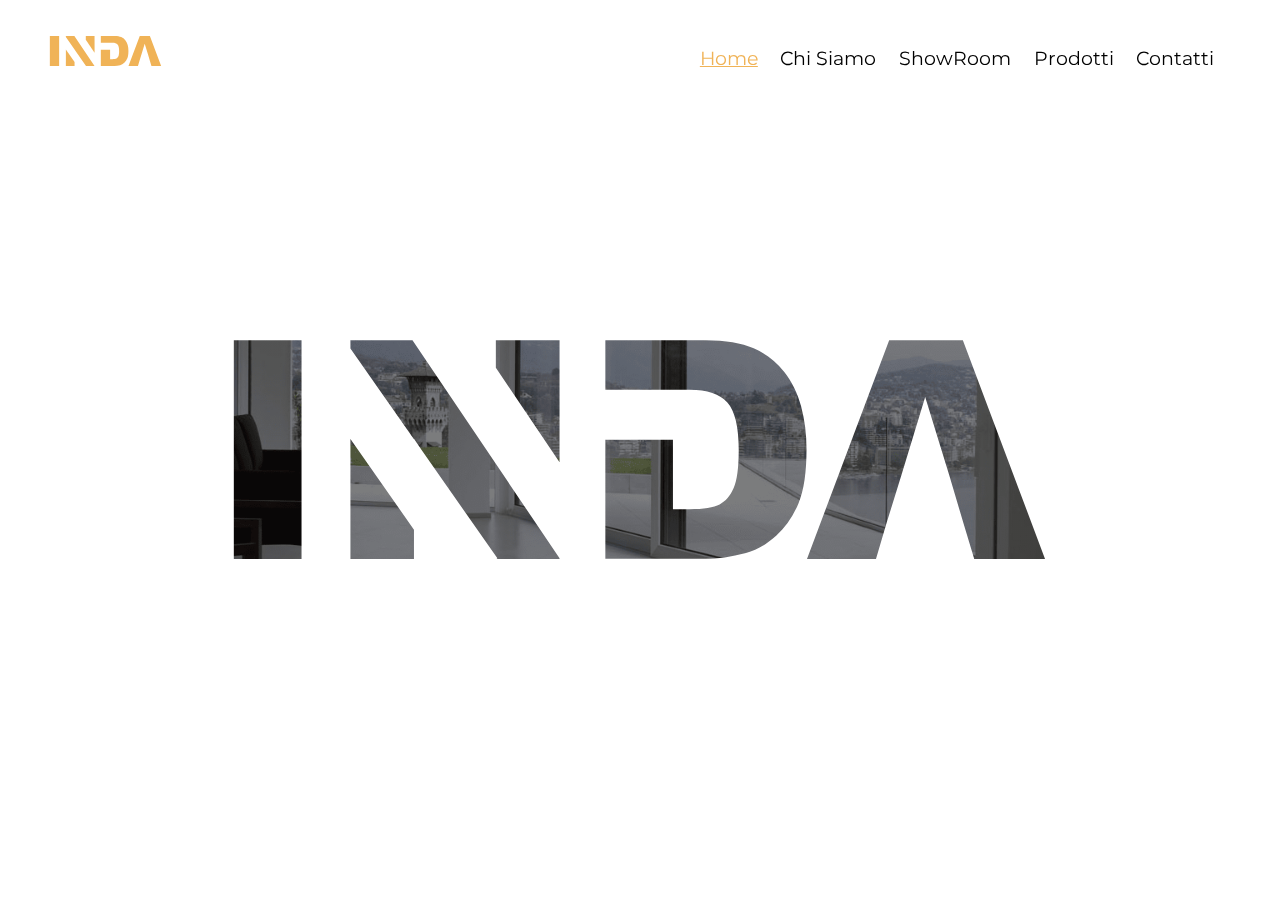
==== index.html @ a7b1abe1 "Start refactoring" ====
<!DOCTYPE html>
<html lang="en">
<head>
    <meta charset="UTF-8">
    <meta http-equiv="X-UA-Compatible" content="IE=edge" />
    <meta name="viewport" content="width=device-width, initial-scale=1.0" />

    <meta name="format-detection" content="telephone=no">

    <link rel="stylesheet" href="CSS/home_styles.css"/>
    <link rel="stylesheet" href="CSS/navbar_style.css" />
    <link rel="stylesheet" href="CSS/footer_style.css" />
    <link rel="stylesheet" href="CSS/animation.css" />

    <link rel="icon" href="./Immagini/logo.svg">
    <link rel="stylesheet" type="text/css" href="//fonts.googleapis.com/css?family=Kristi" />
    <link href='https://fonts.googleapis.com/css?family=Alfa Slab One' rel='stylesheet'>
    <link href='https://fonts.googleapis.com/css?family=Montserrat' rel='stylesheet'>
    <title>Home</title>
</head>
<body>

    <header>
        <nav class="container_navbar">
            <a href="index.html" class="logo_navbar">
                <img class="logo" src="./Immagini/logo.svg" alt="Logo Inda" style="width: 100%; height: 100%">
            </a>


            <div class="hamburger">
                <span class="line"></span>
                <span class="line"></span>
                <span class="line"></span>
            </div>

            <div class="nav_links">
                <a class="link_navbar" href="index.html" style="color: #F0B357; text-decoration: underline">Home</a>
                <a class="link_navbar" href="chisiamo.html">Chi Siamo</a>
                <a class="link_navbar" href="">ShowRoom</a>
                <a class="link_navbar" href="prodotti.html">Prodotti</a>
                <a class="link_navbar" href="contatti.html">Contatti</a>
            </div>
        </nav>
    </header>

    <div  class="main_img" style="position: static; z-index: 30;">

        <div class="copertina_main_img" style="
             display: block;
             width: 100%;
             height: 100%;
             scale: 1;
             object-fit: cover;
             position: absolute;
             top:0;
             left: 0;
             z-index: 20;
            background:url(Immagini/Home/ImmagineDiCopertina.svg) no-repeat center center;
            background-size: cover">

        </div>

        <div class="over-text" style="z-index: 19">
                <span class="logo_grande">
                    <img src="./Immagini/logo.svg" alt="Logo Inda" style="width: 100%; height: 100%;">
                </span>
            <span class="frase_space">
                    <p class="frase">
                        Infissi su misura, qualità che si insinua in ogni dettaglio della tua vita quotidiana
                    </p>
                </span>
        </div>
    </div>

    <main style="display: none">
        <div  class="sezione_bussines_block">
            <div class="bussines_block" style="background-color: #770404;">
                    <span class="icon_bussines_space">
                        <img src="./Immagini/Home/IconaFinestra.svg" alt="Finesta" style="width:100%; height: 100%">
                    </span>

                <span  class="bussines_description_space">
                        <p class="descrizioneBussiness">
                           Immergiti nell'arte dell'eleganza e dell'eccellenza con la nostra straordinaria collezione di infissi. Ogni dettaglio è un capolavoro di design, dove la forma incontra la funzione in un equilibrio perfetto.
                        </p>
                    </span>
            </div>
            <div class="bussines_block" style="background-color: #191A1A;">
                    <span class="icon_bussines_space">
                        <img src="./Immagini/Home/IconaPorta.svg" alt="Porta" style="object-fit:cover;">
                    </span>
                <span class="bussines_description_space">
                        <p class="descrizioneBussiness">
                           Esplora il culmine dell'eleganza e dell'eccellenza attraverso la nostra superba collezione di porte. Ogni elemento è una sinfonia di design, in cui estetica e funzionalità convergono in una fusione armoniosa.
                        </p>
                    </span>
            </div>
        </div>

        <div  class="section" id="chiSiamo">
            <div class="descrizione_sezione">

                <h1 class="header_style">CHI SIAMO</h1>
                <p class="body_style">Entra con fiducia nel nostro universo, dove la nostra storia è intessuta di anni di esperienza e di un impegno incessante per l'eccellenza.
                    Oltre ad essere fornitori di infissi, siamo artigiani appassionati che plasmano il tuo spazio abitativo con cura e maestria.
                    Naviga attraverso la sezione 'Chi Siamo' per scoprire il nostro patrimonio, i valori che ci guidano e la forza trainante dietro ogni prodotto_script che produciamo.
                    La tua casa merita il meglio, e noi siamo qui per offrirtelo. Benvenuto nel cuore di Inda.</p>
                <div class="list_parole_chiavi">
                    <p class="parola_chiave">Infissi</p>
                    <span class="circle"></span>
                    <p class="parola_chiave">Porte</p>
                    <span class="circle"></span>
                    <p class="parola_chiave">Serramenti</p>
                </div>
                <button class="btn_chisiamo" onclick="location.href = 'chisiamo.html'" ontouchstart="location.href = 'chisiamo.html'">LA NOSTRA STORIA</button>

            </div>
            <div class="immagine_sezione">
                <div class="img_bg"></div>
                <div class="img_container">
                    <img src="./Immagini/Home/ImgChiSiamo.jpg" alt="ChiSiamo_Img" style="width: 100%; height: 100%; box-shadow: 5px 5px 10px black;">
                </div>
            </div>
        </div>

        <div  class="section" id="showroom">
            <div class="immagine_sezione" onload="setSizeContainerShowRoom();">
                <img src="./Immagini/Home/ImgShowRoom.jpg" alt="Immagine ShowRoom" style="width: 100%; height: 100%">
            </div>
            <div class="descrizione_sezione">
                <h1 class="header_style">IL NOSTRO<br>SHOW ROOM</h1>
                <p  class="body_style">Benvenuto nell'epicentro del nostro mondo di eleganza e innovazione: il nostro esclusivo Showroom.
                    Immagina un luogo dove il design prende vita e dove ogni finestra e porta diventano un'opera d'arte funzionale.
                    Nel nostro Showroom, ti invitiamo a esplorare un panorama avvincente di stili,
                    materiali e dettagli impeccabili che trasformano le abitazioni in spazi straordinari.
                    Il nostro spazio espositivo è concepito per ispirare le tue scelte, offrendoti la possibilità di toccare con mano la qualità dei materiali e di visualizzare
                    l'impatto visivo dei nostri infissi in ambienti reali. Entra nel nostro mondo e lasciati guidare dalla passione per l'eccellenza
                    che caratterizza ogni dettaglio dei nostri prodotti.
                </p>
                <button class="btn_showroom" onclick="location.href = 'showroom.html'" ontouchstart="location.href = 'showroom.html'">ESPLORA IL NOSTRO SHOWROOM</button>
            </div>
        </div>

        <div  class="section" id="prodotti">
            <div class="descrizione_sezione">

                <h1 class="header_style">I NOSTRI PRODOTTI</h1>
                <p class="body_style">Esplora la nostra esclusiva gamma di Prodotti, progettati per trasformare la tua casa in uno spazio elegante, sicuro e confortevole.
                    Dalla finestra alla porta, ogni nostro prodotto_script è realizzato con cura artigianale e materiali di alta qualità, garantendo durata,
                    efficienza energetica e stile senza compromessi.
                    Scopri la collezione completa dei nostri Prodotti e porta il comfort e lo stile nella tua casa oggi.</p>
                <button class="btn_prodotti" onclick="location.href = 'prodotti.html'" ontouchstart="location.href = 'prodotti.html'">SCOPRI I NOSTRI PRODOTTI</button>

            </div>
            <div class="immagine_sezione">
                <div class="img_bg1"></div>
                <div class="img_bg2"></div>
                <div class="img_container">
                    <img src="./Immagini/Home/ImgProdotti.jpg" alt="Prodotti_Img" style="width: 100%; height: 100%; box-shadow: 5px 5px 10px black;">
                </div>
            </div>
        </div>

    <footer>
        <div class="info_container">
            <h1 class="footer-header">Dove Siamo</h1>
            <p class="footer-body">Show Room - Via Teilliti 45, 80050, Sant'Antonio Abate (NA)</p>
            <p class="footer-body">Sede Operativa - Via Teilliti 45, 80050, Sant'Antonio Abate (NA)</p>
            <div class="space"></div>
            <h1 class="footer-header">Recapiti</h1>
            <p class="footer-body">+39 3394487294</p>
            <p class="footer-body">indainfissi@gmail.com</p>
        </div>

        <div class="end_container">
            <div class="social_container">
                <div class="social">
                    <img src="Immagini/SVG/facebook.svg" alt="facebook_logo" style="width: 100%; height: 100%;">
                </div>
                <div class="social">
                    <img src="Immagini/SVG/instagram.svg" alt="instagram_logo" style="width: 100%; height: 100%;">
                </div>
                <div class="social">
                    <img src="Immagini/SVG/linkedin.svg" alt="linkedin_logo" style="width: 100%; height: 100%;">
                </div>
            </div>

            <div class="end_footer_container">
                <h1  style="font-family: Kristi;">Inda <span>spa</span></h1>
                <p>P.Iva 02607220908</p>
                <p>Privacy e Cookies Policy</p>
                <p>Design Angelo Afeltra</p>
            </div>
        </div>



    </footer>
    </main>

</body>
<script src="./Script/navbar_effect.js"></script>
<script src="./Script/home_script.js"></script>
<script src="./Script/Animation/home_animation_script.js"></script>
</html>
---- CSS/home_styles.css ----
* {
    box-sizing: border-box;
    margin: 0;
    padding: 0;

    -webkit-appearance: none !important;
    -moz-appearance: none !important;
    appearance: none !important;
}

body, html {
    font-family: sans-serif;
    background-color: #EDEAEA;
    height: 100%;
    max-width: 100%;
    margin: 0;
    overscroll-behavior-y: none;
    overscroll-behavior-x: none;
}




/* || Main Image Element Style */

    .main_img{
        display: flex;
        align-items: center;
        justify-content: center;
        width: 100%;
        max-width: 100%;
        height: 100%;
        background: linear-gradient(rgba(0, 0, 0, 0.5), rgba(0, 0, 0, 0.5)), url("../Immagini/Home/MainImg.png") no-repeat center center;
        background-size: cover;
        overflow: hidden;
    }


    .over-text{
        display: flex;
        flex-direction: column;
        gap: 10px;
        margin: 100px auto 0 auto;
        width: 70%;
        height: 40%;
        opacity: 0;
        transition: opacity 1s ease;
    }

    .logo_grande{
        width: 65%;
        height: 30%;
    }

    .frase_space{
        width: 100%;
        height: 50%;
        margin-top: 10px;
        border-top: solid #F0B357;
        border-width: 3px;
    }

    .over-text span{
        margin: 0 auto 0 auto;
    }

    .frase{
        font-family: Kristi;
        font-size: 26px;
        text-align: center;
        color: #F0B357;
    }

    @media (min-width: 600px) {
        .frase_space{
            width: 90%;
        }

        .frase{
            font-size: 35px;
        }
    }

    @media (min-width: 1024px) {

        .main_img{
            background: linear-gradient(rgba(0, 0, 0, 0.5), rgba(0, 0, 0, 0.5)), url("../Immagini/Home/MainImg.png") no-repeat center center fixed;
            background-size: cover;
        }

        .frase_space{
            width: 80%;
        }

        .frase{
            font-size: 40px;
        }
    }

/* ... */





/* || BussinessBlock Element Style */

    .sezione_bussines_block{
        display: flex;
        width: 100%;
        max-width: 100%;
        flex-wrap: wrap;
    }

    .bussines_block{
        flex-basis: 100%;
        padding: 50px 10px 50px 10px;

        display: flex;
        flex-wrap: nowrap;
        flex-direction: column;
        justify-content: center;
        align-content: center;
    }

    .descrizioneBussiness{
        font-family: Montserrat;
        font-weight: bold;
        text-align: center;
        font-size: 17px;
        color: #F0B357;
    }

    .icon_bussines_space{
        height: 80px;
        width: 80px;
        margin: 0 auto 1.5rem auto;
        animation: fadeIn 1.5s ease;
    }

    .bussines_description_space{
        width:70%;
        margin: 0 auto 0 auto
    }

    @media (min-width: 600px){
        .sezione_bussines_block{
            flex-wrap: nowrap;
        }

        .bussines_block{
            flex-basis: 55%;
        }
    }

    @media (min-width: 1024px) {
        .bussines_block {
            padding: 80px 20px 80px 20px;
        }

        .descrizioneBussiness {
            font-size: 18px;
        }

        .icon_bussines_space {
            height: 80px;
            width: 80px;
        }
    }

    @media (min-width: 1920px){
        .bussines_block{
            padding: 110px 50px 110px 50px;
        }

        .descrizioneBussiness{
            font-size: 22px;
        }

        .icon_bussines_space{
            height: 100px;
            width: 100px;
        }

    }

/* ... */





/* ||  Section1 Element Style */

    #chiSiamo{
        display: flex;
        width: 100%;
        max-width: 100%;
        flex-wrap: wrap;
        gap: 10px;
        padding: 15% 7% 15% 7%;
        background: linear-gradient(rgba(0, 0, 0, 0.6), rgba(0, 0, 0, 0.6)), url(../Immagini/Home/Background1.jpg) no-repeat center center;
        background-size: cover;
    }

    #chiSiamo .descrizione_sezione{
        flex-basis: 100%;
        align-self: stretch;
        height: 100%;
        /*background-color: green;*/
    }

    #chiSiamo .immagine_sezione{
        display: inline-block;
        flex-basis: 100%;
        /*background-color: yellow;*/
        align-self: stretch;
        position: relative;
        height: 400px;
    }

    #chiSiamo .immagine_sezione .img_bg{
        position:absolute;
        background:rgba(119,4,4,1);
        width: 75%;
        height: 75%; top:0; left:0;
    }

    #chiSiamo .immagine_sezione .img_container{
        position:absolute;
        /*background:red;*/
        width: 93%;
        height: 95%;
        top:5%; left:7%;
    }

    #chiSiamo .descrizione_sezione .header_style{
        font-family: 'Alfa Slab One';
        font-size: 40px;
        color: white;
        font-weight: lighter;
    }

    #chiSiamo .descrizione_sezione .body_style{
        font-family: 'Montserrat';
        font-size: 18px;
        color: white;
    }

    #chiSiamo .descrizione_sezione .list_parole_chiavi{
        display: flex;
        flex-wrap: nowrap;
        gap: 5px;
        align-items: center;
        margin-top: 10px;
    }

    #chiSiamo .descrizione_sezione .list_parole_chiavi .parola_chiave{
        font-family: Montserrat;
        font-weight: bolder;
        font-size: 18px;
        color: #FBFBFB;
    }

    #chiSiamo .descrizione_sezione .list_parole_chiavi .circle{
        display: inline-block;
        width: 10px;
        height: 10px;
        background-color: #D9D9D9;
        border-radius: 5px;
    }

    #chiSiamo .descrizione_sezione .btn_chisiamo{
        display: block;
        font-family: 'Montserrat';
        font-size: 18px;
        color: white;
        font-weight: bold;
        background-color: rgba(119,4,4,1);
        padding: 10px 30px 10px 30px;
        margin: 20px auto 20px auto;
        border: none;
        cursor:pointer;
        box-shadow: 5px 5px 10px black;
    }

    #chiSiamo .descrizione_sezione .btn_chisiamo:hover{
        color: rgba(119,4,4,1);
        background-color: white;
    }


    @media (min-width: 600px){

        #chiSiamo {
            flex-wrap: nowrap;
            justify-content: center;
            align-items: center;
            gap: 10px;
            padding: 15% 7% 15% 7%;
        }

        #chiSiamo .descrizione_sezione{
            align-self: center;
            flex-basis: 50%;
        }

        #chiSiamo .immagine_sezione{
            display: inline-block;
            align-self: center;
            flex-basis: 50%;
            height: 450px;

        }

    }

    @media (min-width: 1024px){

        #chiSiamo {
            flex-wrap: nowrap;
            justify-content: center;
            gap: 10px;
            padding: 5% 10% 5% 10%;
            background: linear-gradient(rgba(0, 0, 0, 0.6), rgba(0, 0, 0, 0.6)), url(../Immagini/Home/Background1.jpg) no-repeat center center fixed;
            background-size: cover;
        }

        #chiSiamo .descrizione_sezione{
            align-self: center;
            flex-basis: 50%;
        }

        #chiSiamo .immagine_sezione{
            display: inline-block;
            align-self: center;
            flex-basis: 50%;
        }

    }

    @media (min-width: 1920px){

        #chiSiamo {
            flex-wrap: nowrap;
            justify-content: center;
            gap: 10px;
            padding: 5% 12% 5% 12%;
            background: linear-gradient(rgba(0, 0, 0, 0.6), rgba(0, 0, 0, 0.6)), url(../Immagini/Home/Background1.jpg) no-repeat center center fixed;
            background-size: cover;
        }

        #chiSiamo .descrizione_sezione{
            align-self: center;
            flex-basis: 50%;
        }

        #chiSiamo .immagine_sezione{
            display: inline-block;
            align-self: center;
            flex-basis: 50%;
        }

        #chiSiamo .descrizione_sezione .header_style{
            font-size: 50px;
        }

        #chiSiamo .descrizione_sezione .body_style{
            font-size: 24px;
        }

        #chiSiamo .descrizione_sezione .list_parole_chiavi .parola_chiave{
            font-size: 26px;
        }

        #chiSiamo .descrizione_sezione .list_parole_chiavi .circle{
            display: inline-block;
            width: 10px;
            height: 10px;
            background-color: #D9D9D9;
            border-radius: 5px;
        }

        #chiSiamo .descrizione_sezione .btn_chisiamo{
            font-size: 22px;
        }

    }

/* ... */





/* ||  Section2 Element Style */

    #showroom{
        display: flex;
        flex-wrap: wrap;
        width: 100%;
        max-width: 100%;
        gap: 0px;
        padding: 0% 0% 0% 0%;
        background: linear-gradient(rgba(0, 0, 0, 0.6), rgba(0, 0, 0, 0.6)), url(../Immagini/Home/Background2.jpg) no-repeat center center;
        background-size: cover;
        overflow: hidden;
    }

    #showroom .immagine_sezione{
        display: inline-block;
        flex-basis: 100%;
        align-self: stretch;
        height: 400px;
    }

    #showroom .descrizione_sezione{
        flex-basis: 100%;
        align-self: stretch;
        height: 100%;
        background-color: #770404;
        padding: 7% 7% 7% 7%;
    }

    #showroom .descrizione_sezione .header_style{
        font-family: 'Alfa Slab One';
        font-size: 40px;
        color: white;
        font-weight: lighter;
    }

    #showroom .descrizione_sezione .body_style{
        font-family: 'Montserrat';
        font-size: 18px;
        color: white;
    }

    #showroom .descrizione_sezione .btn_showroom{
        display: block;
        font-family: 'Montserrat';
        font-size: 14px;
        color: #770404;
        font-weight: bold;
        background-color: rgba(255,255,255,1);
        padding: 15px 8px 15px 8px;
        margin: 20px auto 20px auto;
        border: white solid 2px;
        cursor:pointer;
        box-shadow: 5px 5px 10px black;
    }

    #showroom .descrizione_sezione .btn_showroom:hover{
        color: white;
        background-color: #770404;
        border: white solid 2px;
    }

    @media (min-width: 600px){

        #showroom .descrizione_sezione{
            flex-basis: 55%;
        }

        #showroom .immagine_sezione{
            display: inline-block;
            flex-basis: 45%;
            align-self: center;

        }

        #showroom .descrizione_sezione .header_style{
            font-size: 36px;
        }

        #showroom .descrizione_sezione .body_style{
            font-size: 18px;
        }

    }

    @media (min-width: 1024px){

       #showroom{
           background: linear-gradient(rgba(0, 0, 0, 0.6), rgba(0, 0, 0, 0.6)), url(../Immagini/Home/Background1.jpg) no-repeat center center fixed;
           background-size: cover;
       }

        #showroom .descrizione_sezione{
            flex-basis: 55%;
            padding: 5% 5% 5% 5%;
        }

        #showroom .immagine_sezione{
            display: inline-block;
            flex-basis: 45%;
            align-self: center;

        }

        #showroom .descrizione_sezione .header_style{
            font-size: 40px;
        }

        #showroom .descrizione_sezione .body_style{
            font-size: 20px;
        }

    }

    @media (min-width: 1920px){

        #showroom{
            background: linear-gradient(rgba(0, 0, 0, 0.6), rgba(0, 0, 0, 0.6)), url(../Immagini/Home/Background1.jpg) no-repeat center center fixed;
            background-size: cover;
        }

        #showroom .descrizione_sezione{
            flex-basis: 55%;
            padding: 3% 5% 3% 5%;
        }

        #showroom .immagine_sezione{
            display: inline-block;
            flex-basis: 45%;
            align-self: center;

        }

        #showroom .descrizione_sezione .header_style{
            font-size: 44px;
        }

        #showroom .descrizione_sezione .body_style{
            font-size: 24px;
        }

        #showroom .descrizione_sezione .btn_showroom{
            font-size: 20px;
            padding: 15px 30px 15px 30px;
        }

    }

/* ... */





/* ||  Section3 Element Style */

    #prodotti{
        display: flex;
        flex-wrap: wrap;
        width: 100%;
        max-width: 100%;
        gap: 10px;
        padding: 15% 7% 15% 7%;
        background: linear-gradient(rgba(0, 0, 0, 0.6), rgba(0, 0, 0, 0.6)), url(../Immagini/Home/Background3.jpg) no-repeat center center;
        background-size: cover;
    }

    #prodotti .descrizione_sezione{
        flex-basis: 100%;
        align-self: stretch;
        height: 100%;
        /*background-color: green;*/
    }

    #prodotti .immagine_sezione{
        display: inline-block;
        flex-basis: 100%;
        /*background-color: yellow;*/
        align-self: stretch;
        position: relative;
        height: 400px;
    }

    #prodotti .immagine_sezione .img_bg1{
        position:absolute;
        background:rgba(119,4,4,1);
        width: 75%;
        height: 75%;
        top:0;
        left:0;
        z-index: 1;
    }

    #prodotti .immagine_sezione .img_bg2{
        position:absolute;
        background:rgba(119,4,4,1);
        width: 75%;
        height: 75%;
        bottom:0;
        right: 0;
        z-index: 2;
    }

    #prodotti .immagine_sezione .img_container{
        position:absolute;
        width: 86%;
        height: 90%;
        top:5%;
        bottom:5%;
        left:7%;
        right: 7%;
        z-index: 3;
    }

    #prodotti .descrizione_sezione .header_style{
        font-family: 'Alfa Slab One';
        font-size: 40px;
        color: white;
        font-weight: lighter;
    }

    #prodotti .descrizione_sezione .body_style{
        font-family: 'Montserrat';
        font-size: 18px;
        color: white;
    }

    #prodotti .descrizione_sezione .btn_prodotti{
        display: block;
        font-family: 'Montserrat';
        font-size: 14px;
        color: white;
        font-weight: bold;
        background-color: rgba(119,4,4,1);
        padding: 13px 20px 13px 20px;
        margin: 20px auto 20px auto;
        border: none;
        cursor:pointer;
        box-shadow: 5px 5px 10px black;
    }

    #prodotti .descrizione_sezione .btn_prodotti:hover{
        color: rgba(119,4,4,1);
        background-color: white;
    }

    @media (min-width: 600px){

        #prodotti {
            flex-wrap: nowrap;
            justify-content: center;
            align-items: center;
            gap: 10px;
            padding: 15% 7% 15% 7%;
        }

        #prodotti .descrizione_sezione{
            align-self: center;
            flex-basis: 50%;
        }

        #prodotti .immagine_sezione{
            display: inline-block;
            align-self: center;
            flex-basis: 50%;
            height: 450px;
        }

    }

    @media (min-width: 1024px){

        #prodotti {
            flex-wrap: nowrap;
            justify-content: center;
            gap: 10px;
            padding: 5% 10% 5% 10%;
            background: linear-gradient(rgba(0, 0, 0, 0.6), rgba(0, 0, 0, 0.6)), url(../Immagini/Home/Background1.jpg) no-repeat center center fixed;
            background-size: cover;
        }

        #prodotti .descrizione_sezione{
            align-self: center;
            flex-basis: 50%;
        }

        #prodotti .immagine_sezione{
            display: inline-block;
            align-self: center;
            flex-basis: 50%;
        }

    }

    @media (min-width: 1920px){

        #prodotti {
            flex-wrap: nowrap;
            justify-content: center;
            gap: 10px;
            padding: 5% 12% 5% 12%;
            background: linear-gradient(rgba(0, 0, 0, 0.6), rgba(0, 0, 0, 0.6)), url(../Immagini/Home/Background1.jpg) no-repeat center center fixed;
            background-size: cover;
        }

        #prodotti .descrizione_sezione{
            align-self: center;
            flex-basis: 50%;
        }

        #prodotti .immagine_sezione{
            display: inline-block;
            align-self: center;
            flex-basis: 50%;
        }

        #prodotti .descrizione_sezione .header_style{
            font-size: 50px;
        }

        #prodotti .descrizione_sezione .body_style{
            font-size: 24px;
        }

        #prodotti .descrizione_sezione .btn_prodotti{
            font-size: 22px;
        }

    }

/* ... */
---- CSS/navbar_style.css ----
.container_navbar{
    display: flex;
    position: fixed;
    width: 100%;
    top: 0;
    left: 0;
    justify-content: space-between;
    align-items: center;
    padding-top: 30px;
    padding-bottom: 10px;
    background-color: rgba(255,255,255,0);
    z-index: 1000;
}

.logo_navbar{
    width: 159px;
    height: 30px;
    margin-left: 2%;
}

.logo{
    width: 100%;
    height: 100%;
}

.hamburger {
    display: flex;
    flex-direction: column;
    cursor: pointer;
    margin-right: 5%;
    gap: 6px;
}

.hamburger .line {
    display: block;
    width: 30px;
    height: 4px;
    background-color: #F0B357;
}

.nav_links{
    position: fixed;
    display: none;
    width: 100%;
    height: 100%;
    top: 4.4rem;
    box-shadow: 0px 3px 10px lightgray;
    background: white;
}

.link_navbar{
    display: block;
    padding: 0.6rem;
    margin-left: 5%;
    width: 50%;

    color: black;
    font-family: 'Montserrat';
    font-size: 20px;
    font-width: bold;
    text-decoration: none;
}

.link_navbar:hover {
    text-decoration: underline;
}


@media screen and (min-width: 800px) { /* Responsive Tablet */

}

@media screen and (min-width: 1024px) { /* Responsive Desktop */

    .hamburger {
        display: none;
    }

    .nav_links {
        display: block;
        position: static;
        width: auto;
        margin-right: 5%;
        background: none;
        box-shadow: none;
        margin-top: 15px;
    }

    .link_navbar{
        text-align: center;
        padding: 0.1rem;
        display:inline-block;

        color: white;
        font-family: 'Montserrat';
        font-size: 19px;
        text-decoration: none;
        width: auto;
        margin-left: 15px;
    }
}
---- CSS/footer_style.css ----
footer{
    width: 100%;
    background-color: #F0B357;

    display: flex;
    flex-wrap: wrap;
    align-items: center;
    justify-content: center;

    padding: 30px 5% 30px 5%;
}

.info_container{
    flex-basis: 100%;
    padding: 10px 20px 10px 20px;
}

.end_container{
    flex-basis: 100%;

    display: flex;
    flex-wrap: nowrap;
    flex-direction: column;
    align-items: center;
    justify-content: center;
}

.social_container{
    flex-basis: 100%;
    padding-top: 10px;
    padding-bottom: 10px;

    display: flex;
    align-items: center;
    justify-content: center;
    flex-wrap: nowrap;
    gap: 5%;

    border-top: white solid;
    border-bottom: white solid;
}

.end_footer_container{
    flex-basis: 100%;
    text-align: center;
    padding: 10px;
}

.footer-header{
    color: white;
    font-size: 26px;
    font-family: 'Alfa Slab One';
    font-weight: lighter;
    padding: 5px 0 5px 0;
}

.footer-body{
    color: white;
    font-size: 18px;
    font-family: Montserrat;
    font-weight: lighter;
    padding: 5px 0 5px 0;
}

.social{
    flex-basis: 18%;
    width: auto;
    height: auto;
}

.social:hover{
    transform: translateY(-10px);
}

.end_footer_container h1{
    font-family: Kristi;
    font-size: 40px;
    color: white;
}

.end_footer_container h1 span{
    font-family: Kristi;
    font-size: 24px;
    color: white;
}

.end_footer_container p{
    font-family: Montserrat;
    font-size: 15px;
    padding: 1px;
    color: white;
}



@media (min-width: 600px) {

    footer{
        flex-wrap: nowrap;
        justify-content: space-between;
        padding: 3% 7% 3% 7%;

    }

    .info_container{
        flex-basis: 60%;
        padding: 0;
    }

    .end_container{
        flex-basis: 30%;
    }


    .social_container{
        border: none;
        flex-basis: 100%;
    }

    .end_footer_container{
        flex-basis: 100%;
    }

    .social{
        flex-basis: 20%;
    }

    .footer-header{
        font-size: 24px;
    }

    .footer-body{
        font-size: 16px;
    }

    .end_footer_container h1{
        font-family: Kristi;
        font-size: 26px;
        color: white;
    }

    .end_footer_container h1 span{
        font-family: Kristi;
        font-size: 18px;
        color: white;
    }

    .end_footer_container p{
        font-family: Montserrat;
        font-size: 12px;
        padding: 1px;
        color: white;
    }



}

@media (min-width: 1024px) {

    footer{
        flex-wrap: nowrap;
        justify-content: space-between;
        padding: 2% 10% 2% 10%;

    }

    .social{
        flex-basis: 15%;
    }

    .footer-header{
        font-size: 26px;
    }

    .footer-body{
        font-size: 18px;
    }

    .end_footer_container h1{
        font-family: Kristi;
        font-size: 34px;
        color: white;
    }

    .end_footer_container h1 span{
        font-family: Kristi;
        font-size: 18px;
        color: white;
    }

    .end_footer_container p{
        font-family: Montserrat;
        font-size: 15px;
        padding: 1px;
        color: white;
    }


}


@media (min-width: 1920px) {

    footer{
        flex-wrap: nowrap;
        justify-content: space-between;
        padding: 2% 12% 2% 12%;

    }

    .social{
        flex-basis: 13%;
    }


}
---- CSS/animation.css ----
.move_up_start{
    transform: translateY(3.5vh);
    opacity: 0;
}

.move_up_end{
    transform: translateY(0vh);
    opacity: 1;
    transition: transform 2s ease, opacity 2s ease;
}

.move_down_start{
    transform: translateY(-3.5vh);
    opacity: 0;
}

.move_down_end{
    transform: translateY(0vh);
    opacity: 1;
    transition: transform 2s ease, opacity 2s ease;
}

.dissolvenza_graduale_start{
    opacity: 0;
}

.dissolvenza_graduale_end{
    opacity: 1;
    transition: opacity 1s ease;
}

.zoom_start{
    opacity: 0;
    scale: 0;
}

.zoom_end{
    scale: 1;
    opacity: 1;
    transition: scale 1s ease, opacity 0.3s ease;
}

.move_right_start{
    transform: translateX(-10%);
    opacity:0
}

.move_right_end{
    transform: translateX(0%);
    opacity: 1;
    transition: transform 1s ease, opacity 1s ease;
}

.move_diagona_right_up_start{
    transform: translate(-10%,3.5vh);
    opacity:0;
}

.move_diagona_right_up_end{
    transform: translate(0%,0vh);
    opacity: 1;
    transition: transform 1s ease, opacity 1s ease;
}

.move_diagona_left_up_start{
    transform: translate(+10%,3.5vh);
    opacity:0;
}

.move_diagona_left_up_end{
    transform: translate(0%,0vh);
    opacity: 1;
    transition: transform 1s ease, opacity 1s ease;
}

.btn_comparse1_start{
    transform: translateY(3.5vh);
    scale: 0;
}

.btn_comparse1_end{
    transform: translateY(0vh);
    scale: 1;
    transition: transform 1s ease, scale 0.5s ease;
}

.show_right_start{
    opacity: 0;
    transform: translateX(10%);
}

.show_right_end{
    transform: translateX(0%);
    opacity: 1;
    transition: transform 1.5s ease, opacity 1.5s ease;
}

.entrate_right_start{
    opacity: 0;
    transform: translateX(5%);
}

.entrate_right_end{
    transform: translateX(0%);
    opacity: 1;
    transition: transform 2s ease, opacity 2s ease;
}

.entrate_left_start{
    opacity: 0;
    transform: translateX(-5%);
}

.entrate_left_end{
    transform: translateX(0%);
    opacity: 1;
    transition: transform 2s ease, opacity 2s ease;
}

.comparsa_verticale_start{
    height:0%;
}

.comparsa_verticale_end{
    height:100%;
    transition: height 2s ease;
}
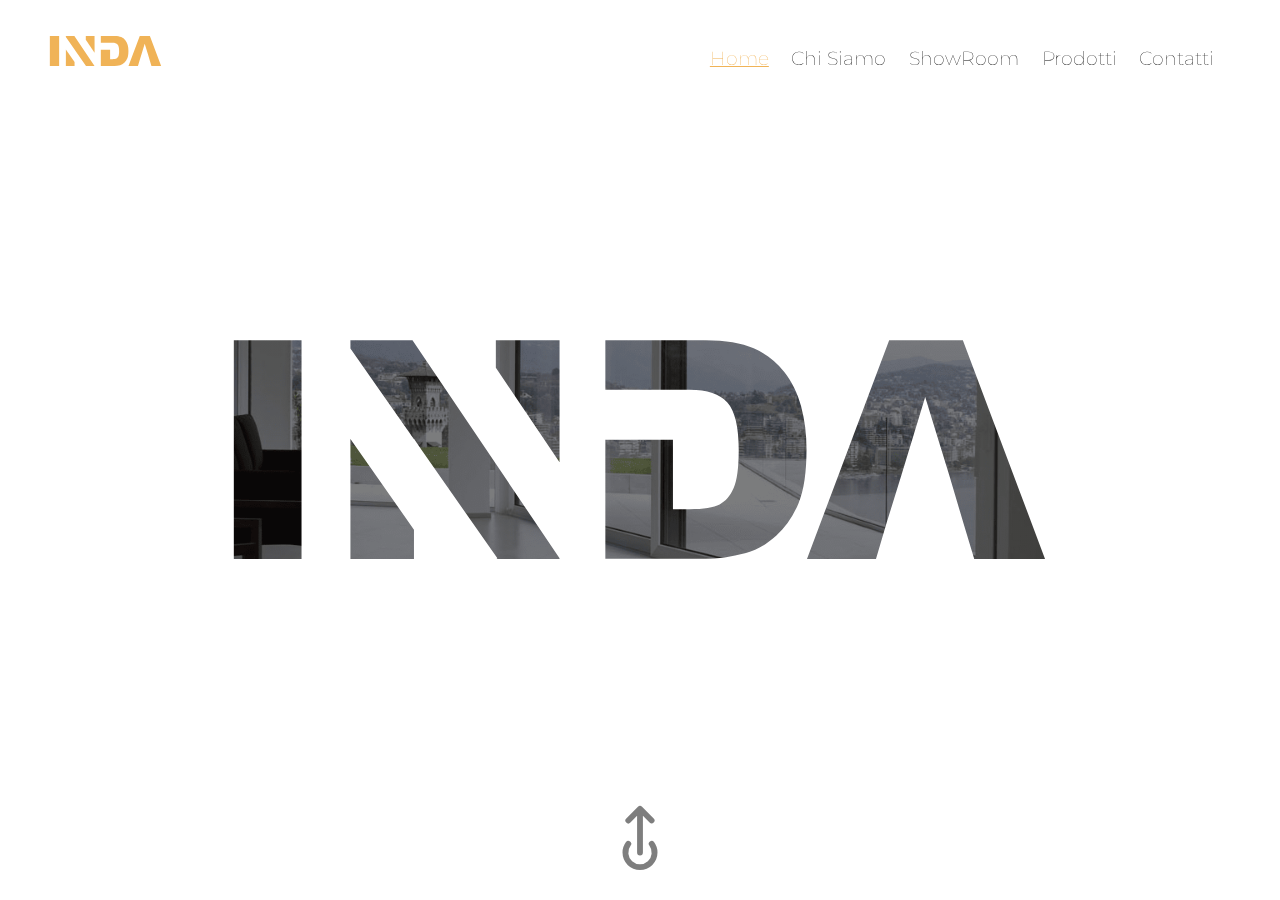
==== commit 72af69bb: "refactoring home" ====
--- a/index.html
+++ b/index.html
@@ -1,205 +1,265 @@
 <!DOCTYPE html>
 <html lang="en">
-<head>
-    <meta charset="UTF-8">
-    <meta http-equiv="X-UA-Compatible" content="IE=edge" />
-    <meta name="viewport" content="width=device-width, initial-scale=1.0" />
-
-    <meta name="format-detection" content="telephone=no">
-
-    <link rel="stylesheet" href="CSS/home_styles.css"/>
-    <link rel="stylesheet" href="CSS/navbar_style.css" />
-    <link rel="stylesheet" href="CSS/footer_style.css" />
-    <link rel="stylesheet" href="CSS/animation.css" />
-
-    <link rel="icon" href="./Immagini/logo.svg">
-    <link rel="stylesheet" type="text/css" href="//fonts.googleapis.com/css?family=Kristi" />
-    <link href='https://fonts.googleapis.com/css?family=Alfa Slab One' rel='stylesheet'>
-    <link href='https://fonts.googleapis.com/css?family=Montserrat' rel='stylesheet'>
-    <title>Home</title>
-</head>
-<body>
-
-    <header>
-        <nav class="container_navbar">
-            <a href="index.html" class="logo_navbar">
-                <img class="logo" src="./Immagini/logo.svg" alt="Logo Inda" style="width: 100%; height: 100%">
-            </a>
-
-
-            <div class="hamburger">
-                <span class="line"></span>
-                <span class="line"></span>
-                <span class="line"></span>
-            </div>
-
-            <div class="nav_links">
-                <a class="link_navbar" href="index.html" style="color: #F0B357; text-decoration: underline">Home</a>
-                <a class="link_navbar" href="chisiamo.html">Chi Siamo</a>
-                <a class="link_navbar" href="">ShowRoom</a>
-                <a class="link_navbar" href="prodotti.html">Prodotti</a>
-                <a class="link_navbar" href="contatti.html">Contatti</a>
-            </div>
-        </nav>
-    </header>
-
-    <div  class="main_img" style="position: static; z-index: 30;">
-
-        <div class="copertina_main_img" style="
-             display: block;
-             width: 100%;
-             height: 100%;
-             scale: 1;
-             object-fit: cover;
-             position: absolute;
-             top:0;
-             left: 0;
-             z-index: 20;
-            background:url(Immagini/Home/ImmagineDiCopertina.svg) no-repeat center center;
-            background-size: cover">
+
+    <head>
+        <meta charset="UTF-8">
+        <meta http-equiv="X-UA-Compatible" content="IE=edge" />
+        <meta name="viewport" content="width=device-width, initial-scale=1.0, maximum-scale=1.0, user-scalable=no"/>
+
+        <meta name="format-detection" content="telephone=no">
+
+        <link rel="stylesheet" href="CSS/home_styles.css"/>
+        <link rel="stylesheet" href="CSS/navbar_style.css" />
+        <link rel="stylesheet" href="CSS/footer_style.css" />
+        <link rel="stylesheet" href="CSS/animation.css" />
+
+        <link rel="icon" href="./Immagini/logo.svg">
+        <link rel="stylesheet" type="text/css" href="//fonts.googleapis.com/css?family=Kristi" />
+        <link href='https://fonts.googleapis.com/css?family=Alfa Slab One' rel='stylesheet'>
+        <link href='https://fonts.googleapis.com/css?family=Montserrat' rel='stylesheet'>
+        <title>Home</title>
+    </head>
+
+    <body>
+
+        <header>
+            <nav class="container_navbar">
+                <a href="index.html" class="logo_navbar">
+                    <img class="logo" src="./Immagini/logo.svg" alt="Logo Inda" style="width: 100%; height: 100%">
+                </a>
+
+                <div class="hamburger">
+                    <span class="line"></span>
+                    <span class="line"></span>
+                    <span class="line"></span>
+                </div>
+
+                <div class="container_links">
+                    <a class="link_navbar" href="index.html" style="color: #F0B357; text-decoration: underline">Home</a>
+                    <a class="link_navbar" href="chisiamo.html">Chi Siamo</a>
+                    <a class="link_navbar" href="">ShowRoom</a>
+                    <a class="link_navbar" href="prodotti.html">Prodotti</a>
+                    <a class="link_navbar" href="contatti.html">Contatti</a>
+                </div>
+            </nav>
+        </header>
+
+        <div class="container_immagine_principale" style="position: static;">
+
+            <div class="overlay" style="scale: 1">
+
+                <div class="container_swipeUp">
+                    <img src="Immagini/Home/swipeUp_icon.svg" alt="SwipeUp" style="width: 100%; height: 100%; object-position: center">
+                </div>
+
+            </div>
+
+            <div class="subcontainer_immagine_principale" style="z-index: 19">
+                    <div class="container_logo_grande">
+                        <img src="./Immagini/logo.svg" alt="Logo Inda" style="width: 100%; height: 100%;">
+                    </div>
+                    <div class="container_frase">
+                        <p class="frase">
+                            Infissi su misura, qualità che si insinua in ogni dettaglio della tua vita quotidiana
+                        </p>
+                    </div>
+            </div>
 
         </div>
 
-        <div class="over-text" style="z-index: 19">
-                <span class="logo_grande">
-                    <img src="./Immagini/logo.svg" alt="Logo Inda" style="width: 100%; height: 100%;">
-                </span>
-            <span class="frase_space">
-                    <p class="frase">
-                        Infissi su misura, qualità che si insinua in ogni dettaglio della tua vita quotidiana
-                    </p>
-                </span>
-        </div>
-    </div>
-
-    <main style="display: none">
-        <div  class="sezione_bussines_block">
-            <div class="bussines_block" style="background-color: #770404;">
-                    <span class="icon_bussines_space">
-                        <img src="./Immagini/Home/IconaFinestra.svg" alt="Finesta" style="width:100%; height: 100%">
-                    </span>
-
-                <span  class="bussines_description_space">
+        <main style="display: none">
+
+            <div  class="sezione_bussines_block">
+
+                <div class="bussines_block" style="background-color: #770404;">
+
+                    <div class="container_icona">
+                        <img src="./Immagini/Home/IconaFinestra.svg" alt="Icona Finesta" style="width:100%; height: 100%">
+                    </div>
+
+                    <div  class="container_descrizione">
                         <p class="descrizioneBussiness">
-                           Immergiti nell'arte dell'eleganza e dell'eccellenza con la nostra straordinaria collezione di infissi. Ogni dettaglio è un capolavoro di design, dove la forma incontra la funzione in un equilibrio perfetto.
+                            Immergiti nell'arte dell'eleganza e dell'eccellenza con la nostra straordinaria collezione di infissi.
+                            Ogni dettaglio è un capolavoro di design, dove la forma incontra la funzione in un equilibrio perfetto.
                         </p>
-                    </span>
-            </div>
-            <div class="bussines_block" style="background-color: #191A1A;">
-                    <span class="icon_bussines_space">
+                    </div>
+
+                </div>
+
+                <div class="bussines_block" style="background-color: #191A1A;">
+
+                    <div class="container_icona">
                         <img src="./Immagini/Home/IconaPorta.svg" alt="Porta" style="object-fit:cover;">
-                    </span>
-                <span class="bussines_description_space">
+                    </div>
+
+                    <div class="container_descrizione">
+
                         <p class="descrizioneBussiness">
                            Esplora il culmine dell'eleganza e dell'eccellenza attraverso la nostra superba collezione di porte. Ogni elemento è una sinfonia di design, in cui estetica e funzionalità convergono in una fusione armoniosa.
                         </p>
-                    </span>
-            </div>
-        </div>
-
-        <div  class="section" id="chiSiamo">
-            <div class="descrizione_sezione">
-
-                <h1 class="header_style">CHI SIAMO</h1>
-                <p class="body_style">Entra con fiducia nel nostro universo, dove la nostra storia è intessuta di anni di esperienza e di un impegno incessante per l'eccellenza.
-                    Oltre ad essere fornitori di infissi, siamo artigiani appassionati che plasmano il tuo spazio abitativo con cura e maestria.
-                    Naviga attraverso la sezione 'Chi Siamo' per scoprire il nostro patrimonio, i valori che ci guidano e la forza trainante dietro ogni prodotto_script che produciamo.
-                    La tua casa merita il meglio, e noi siamo qui per offrirtelo. Benvenuto nel cuore di Inda.</p>
-                <div class="list_parole_chiavi">
-                    <p class="parola_chiave">Infissi</p>
-                    <span class="circle"></span>
-                    <p class="parola_chiave">Porte</p>
-                    <span class="circle"></span>
-                    <p class="parola_chiave">Serramenti</p>
-                </div>
-                <button class="btn_chisiamo" onclick="location.href = 'chisiamo.html'" ontouchstart="location.href = 'chisiamo.html'">LA NOSTRA STORIA</button>
-
-            </div>
-            <div class="immagine_sezione">
-                <div class="img_bg"></div>
-                <div class="img_container">
-                    <img src="./Immagini/Home/ImgChiSiamo.jpg" alt="ChiSiamo_Img" style="width: 100%; height: 100%; box-shadow: 5px 5px 10px black;">
-                </div>
-            </div>
-        </div>
-
-        <div  class="section" id="showroom">
-            <div class="immagine_sezione" onload="setSizeContainerShowRoom();">
-                <img src="./Immagini/Home/ImgShowRoom.jpg" alt="Immagine ShowRoom" style="width: 100%; height: 100%">
-            </div>
-            <div class="descrizione_sezione">
-                <h1 class="header_style">IL NOSTRO<br>SHOW ROOM</h1>
-                <p  class="body_style">Benvenuto nell'epicentro del nostro mondo di eleganza e innovazione: il nostro esclusivo Showroom.
-                    Immagina un luogo dove il design prende vita e dove ogni finestra e porta diventano un'opera d'arte funzionale.
-                    Nel nostro Showroom, ti invitiamo a esplorare un panorama avvincente di stili,
-                    materiali e dettagli impeccabili che trasformano le abitazioni in spazi straordinari.
-                    Il nostro spazio espositivo è concepito per ispirare le tue scelte, offrendoti la possibilità di toccare con mano la qualità dei materiali e di visualizzare
-                    l'impatto visivo dei nostri infissi in ambienti reali. Entra nel nostro mondo e lasciati guidare dalla passione per l'eccellenza
-                    che caratterizza ogni dettaglio dei nostri prodotti.
-                </p>
-                <button class="btn_showroom" onclick="location.href = 'showroom.html'" ontouchstart="location.href = 'showroom.html'">ESPLORA IL NOSTRO SHOWROOM</button>
-            </div>
-        </div>
-
-        <div  class="section" id="prodotti">
-            <div class="descrizione_sezione">
-
-                <h1 class="header_style">I NOSTRI PRODOTTI</h1>
-                <p class="body_style">Esplora la nostra esclusiva gamma di Prodotti, progettati per trasformare la tua casa in uno spazio elegante, sicuro e confortevole.
-                    Dalla finestra alla porta, ogni nostro prodotto_script è realizzato con cura artigianale e materiali di alta qualità, garantendo durata,
-                    efficienza energetica e stile senza compromessi.
-                    Scopri la collezione completa dei nostri Prodotti e porta il comfort e lo stile nella tua casa oggi.</p>
-                <button class="btn_prodotti" onclick="location.href = 'prodotti.html'" ontouchstart="location.href = 'prodotti.html'">SCOPRI I NOSTRI PRODOTTI</button>
-
-            </div>
-            <div class="immagine_sezione">
-                <div class="img_bg1"></div>
-                <div class="img_bg2"></div>
-                <div class="img_container">
-                    <img src="./Immagini/Home/ImgProdotti.jpg" alt="Prodotti_Img" style="width: 100%; height: 100%; box-shadow: 5px 5px 10px black;">
-                </div>
-            </div>
-        </div>
-
-    <footer>
-        <div class="info_container">
-            <h1 class="footer-header">Dove Siamo</h1>
-            <p class="footer-body">Show Room - Via Teilliti 45, 80050, Sant'Antonio Abate (NA)</p>
-            <p class="footer-body">Sede Operativa - Via Teilliti 45, 80050, Sant'Antonio Abate (NA)</p>
-            <div class="space"></div>
-            <h1 class="footer-header">Recapiti</h1>
-            <p class="footer-body">+39 3394487294</p>
-            <p class="footer-body">indainfissi@gmail.com</p>
-        </div>
-
-        <div class="end_container">
-            <div class="social_container">
-                <div class="social">
-                    <img src="Immagini/SVG/facebook.svg" alt="facebook_logo" style="width: 100%; height: 100%;">
-                </div>
-                <div class="social">
-                    <img src="Immagini/SVG/instagram.svg" alt="instagram_logo" style="width: 100%; height: 100%;">
-                </div>
-                <div class="social">
-                    <img src="Immagini/SVG/linkedin.svg" alt="linkedin_logo" style="width: 100%; height: 100%;">
-                </div>
-            </div>
-
-            <div class="end_footer_container">
-                <h1  style="font-family: Kristi;">Inda <span>spa</span></h1>
-                <p>P.Iva 02607220908</p>
-                <p>Privacy e Cookies Policy</p>
-                <p>Design Angelo Afeltra</p>
-            </div>
-        </div>
-
-
-
-    </footer>
-    </main>
-
-</body>
-<script src="./Script/navbar_effect.js"></script>
-<script src="./Script/home_script.js"></script>
-<script src="./Script/Animation/home_animation_script.js"></script>
+
+                    </div>
+
+                </div>
+
+            </div>
+
+            <div class="sezione_chiSiamo">
+
+                <div class="container_descrizione">
+
+                    <h1 class="header_descrizione">CHI SIAMO</h1>
+
+                    <p class="body_descrizione">Entra con fiducia nel nostro universo, dove la nostra storia è intessuta di anni di esperienza e di un impegno incessante per l'eccellenza.
+                        Oltre ad essere fornitori di infissi, siamo artigiani appassionati che plasmano il tuo spazio abitativo con cura e maestria.
+                        Naviga attraverso la sezione 'Chi Siamo' per scoprire il nostro patrimonio, i valori che ci guidano e la forza trainante dietro ogni prodotto_script che produciamo.
+                        La tua casa merita il meglio, e noi siamo qui per offrirtelo. Benvenuto nel cuore di Inda.</p>
+
+                    <div class="container_paroleChiavi">
+
+                        <p class="parola_chiave">Infissi</p>
+
+                        <div class="circle"></div>
+
+                        <p class="parola_chiave">Porte</p>
+
+                        <div class="circle"></div>
+
+                        <p class="parola_chiave">Serramenti</p>
+
+                    </div>
+
+                    <button class="btn_type1" onclick="location.href = 'chisiamo.html'" ontouchstart="location.href = 'chisiamo.html'">LA NOSTRA STORIA</button>
+
+                </div>
+
+                <div class="container_immagine">
+
+                    <div class="img_bg"></div>
+
+                    <div class="subcontainer_immagine">
+
+                        <img src="./Immagini/Home/ImgChiSiamo.jpg" alt="Immagine ChiSiamo" style="width: 100%; height: 100%; box-shadow: 5px 5px 10px black;">
+
+                    </div>
+
+                </div>
+
+            </div>
+
+            <div class="sezione_showRoom">
+
+                <div class="container_immagine">
+
+                    <img src="./Immagini/Home/ImgShowRoom.jpg" alt="Immagine ShowRoom" style="width: 100%; height: 100%">
+
+                </div>
+
+                <div class="container_descrizione">
+
+                    <h1 class="header_descrizione">IL NOSTRO<br>SHOW ROOM</h1>
+
+                    <p  class="body_descrizione">Benvenuto nell'epicentro del nostro mondo di eleganza e innovazione: il nostro esclusivo Showroom.
+                        Immagina un luogo dove il design prende vita e dove ogni finestra e porta diventano un'opera d'arte funzionale.
+                        Nel nostro Showroom, ti invitiamo a esplorare un panorama avvincente di stili,
+                        materiali e dettagli impeccabili che trasformano le abitazioni in spazi straordinari.
+                        Il nostro spazio espositivo è concepito per ispirare le tue scelte, offrendoti la possibilità di toccare con mano la qualità dei materiali e di visualizzare
+                        l'impatto visivo dei nostri infissi in ambienti reali. Entra nel nostro mondo e lasciati guidare dalla passione per l'eccellenza
+                        che caratterizza ogni dettaglio dei nostri prodotti.
+                    </p>
+
+                    <button class="btn_type2" onclick="location.href = 'showroom.html'" ontouchstart="location.href = 'showroom.html'">ESPLORA IL NOSTRO SHOWROOM</button>
+
+                </div>
+
+            </div>
+
+            <div class="sezione_prodotti">
+
+                <div class="container_descrizione">
+
+                    <h1 class="header_descrizione">I NOSTRI PRODOTTI</h1>
+
+                    <p class="body_descrizione">Esplora la nostra esclusiva gamma di Prodotti, progettati per trasformare la tua casa in uno spazio elegante, sicuro e confortevole.
+                        Dalla finestra alla porta, ogni nostro prodotto_script è realizzato con cura artigianale e materiali di alta qualità, garantendo durata,
+                        efficienza energetica e stile senza compromessi.
+                        Scopri la collezione completa dei nostri Prodotti e porta il comfort e lo stile nella tua casa oggi.</p>
+
+                    <button class="btn_type1" onclick="location.href = 'prodotti.html'" ontouchstart="location.href = 'prodotti.html'">SCOPRI I NOSTRI PRODOTTI</button>
+
+                </div>
+
+                <div class="container_immagine">
+
+                    <div class="img_bg1"></div>
+
+                    <div class="img_bg2"></div>
+
+                    <div class="subcontainer_immagine">
+                        <img src="./Immagini/Home/ImgProdotti.jpg" alt="Prodotti_Img" style="width: 100%; height: 100%; box-shadow: 5px 5px 10px black;">
+                    </div>
+
+                </div>
+
+            </div>
+
+            <footer>
+
+                <div class="container_info">
+
+                    <h1 class="footer-header">Dove Siamo</h1>
+
+                    <p class="footer-body">Show Room - Via Teilliti 45, 80050, Sant'Antonio Abate (NA)</p>
+
+                    <p class="footer-body">Sede Operativa - Via Teilliti 45, 80050, Sant'Antonio Abate (NA)</p>
+
+                    <div class="space"></div>
+
+                    <h1 class="footer-header">Recapiti</h1>
+
+                    <p class="footer-body">+39 3394487294</p>
+
+                    <p class="footer-body">indainfissi@gmail.com</p>
+
+                </div>
+
+                <div class="social_and_credits_container">
+
+                    <div class="social_container">
+
+                        <div class="social">
+                            <img src="Immagini/SVG/facebook.svg" alt="facebook_logo" style="width: 100%; height: 100%;">
+                        </div>
+
+                        <div class="social">
+                            <img src="Immagini/SVG/instagram.svg" alt="instagram_logo" style="width: 100%; height: 100%;">
+                        </div>
+
+                        <div class="social">
+                            <img src="Immagini/SVG/linkedin.svg" alt="linkedin_logo" style="width: 100%; height: 100%;">
+                        </div>
+
+                    </div>
+
+                    <div class="credits_container">
+
+                        <h1  style="font-family: Kristi, sans-serif;">Inda <span>spa</span></h1>
+                        <p>P.Iva 02607220908</p>
+                        <p>Privacy e Cookies Policy</p>
+                        <p>Design Angelo Afeltra</p>
+
+                    </div>
+
+                </div>
+
+            </footer>
+
+        </main>
+
+    </body>
+
+    <script src="Script/navbar_script.js"></script>
+    <script src="./Script/home_script.js"></script>
+    <script src="./Script/Animation/home_animation_script.js"></script>
+
 </html>--- a/CSS/home_styles.css
+++ b/CSS/home_styles.css
@@ -12,10 +12,9 @@
     font-family: sans-serif;
     background-color: #EDEAEA;
     height: 100%;
-    max-width: 100%;
+    width: 100%;
     margin: 0;
     overscroll-behavior-y: none;
-    overscroll-behavior-x: none;
 }
 
 
@@ -23,20 +22,44 @@
 
 /* || Main Image Element Style */
 
-    .main_img{
+    .container_immagine_principale{
         display: flex;
         align-items: center;
         justify-content: center;
         width: 100%;
-        max-width: 100%;
         height: 100%;
         background: linear-gradient(rgba(0, 0, 0, 0.5), rgba(0, 0, 0, 0.5)), url("../Immagini/Home/MainImg.png") no-repeat center center;
         background-size: cover;
         overflow: hidden;
-    }
-
-
-    .over-text{
+        z-index: 30;
+    }
+
+    .overlay{
+        position: absolute;
+        top:0;
+        left: 0;
+        z-index: 20;
+
+        display: block;
+        width: 100%;
+        height: 100%;
+        scale: 1;
+        background:url("../Immagini/Home/ImmagineDiCopertina.svg") no-repeat center center;
+        background-size: cover;
+    }
+
+    .overlay .container_swipeUp{
+        width: 70px;
+        height: 70px;
+        display: block;
+        position: absolute;
+        bottom: 3%;
+        left: 50%;
+        transform: translateX(-50%);
+        opacity: 0.5;
+    }
+
+    .subcontainer_immagine_principale{
         display: flex;
         flex-direction: column;
         gap: 10px;
@@ -47,12 +70,12 @@
         transition: opacity 1s ease;
     }
 
-    .logo_grande{
+    .container_logo_grande{
         width: 65%;
         height: 30%;
     }
 
-    .frase_space{
+    .container_frase{
         width: 100%;
         height: 50%;
         margin-top: 10px;
@@ -60,7 +83,7 @@
         border-width: 3px;
     }
 
-    .over-text span{
+    .subcontainer_immagine_principale div{
         margin: 0 auto 0 auto;
     }
 
@@ -72,33 +95,35 @@
     }
 
     @media (min-width: 600px) {
-        .frase_space{
+
+        .container_frase{
             width: 90%;
         }
 
         .frase{
             font-size: 35px;
         }
+
     }
 
     @media (min-width: 1024px) {
 
-        .main_img{
+        .container_immagine_principale{
             background: linear-gradient(rgba(0, 0, 0, 0.5), rgba(0, 0, 0, 0.5)), url("../Immagini/Home/MainImg.png") no-repeat center center fixed;
             background-size: cover;
         }
 
-        .frase_space{
+        .container_frase{
             width: 80%;
         }
 
         .frase{
             font-size: 40px;
         }
+
     }
 
 /* ... */
-
 
 
 
@@ -112,7 +137,7 @@
         flex-wrap: wrap;
     }
 
-    .bussines_block{
+    .sezione_bussines_block .bussines_block{
         flex-basis: 100%;
         padding: 50px 10px 50px 10px;
 
@@ -123,65 +148,70 @@
         align-content: center;
     }
 
-    .descrizioneBussiness{
-        font-family: Montserrat;
+    .sezione_bussines_block .bussines_block .container_icona{
+        height: 80px;
+        width: 80px;
+        margin: 0 auto 1.5rem auto;
+        animation: fadeIn 1.5s ease;
+    }
+
+    .sezione_bussines_block .bussines_block .container_descrizione{
+        width:70%;
+        margin: 0 auto 0 auto
+    }
+
+    .sezione_bussines_block .bussines_block .container_descrizione .descrizioneBussiness{
+        font-family: 'Montserrat', sans-serif;
         font-weight: bold;
         text-align: center;
         font-size: 17px;
         color: #F0B357;
     }
 
-    .icon_bussines_space{
-        height: 80px;
-        width: 80px;
-        margin: 0 auto 1.5rem auto;
-        animation: fadeIn 1.5s ease;
-    }
-
-    .bussines_description_space{
-        width:70%;
-        margin: 0 auto 0 auto
-    }
-
     @media (min-width: 600px){
+
         .sezione_bussines_block{
             flex-wrap: nowrap;
         }
 
-        .bussines_block{
+        .sezione_bussines_block .bussines_block{
             flex-basis: 55%;
         }
+
     }
 
     @media (min-width: 1024px) {
-        .bussines_block {
+
+        .sezione_bussines_block .bussines_block {
             padding: 80px 20px 80px 20px;
         }
 
-        .descrizioneBussiness {
-            font-size: 18px;
-        }
-
-        .icon_bussines_space {
+        .sezione_bussines_block .bussines_block .container_icona {
             height: 80px;
             width: 80px;
         }
+
+        .sezione_bussines_block .bussines_block .container_descrizione .descrizioneBussiness {
+            font-size: 18px;
+        }
+
     }
 
     @media (min-width: 1920px){
-        .bussines_block{
+
+        .sezione_bussines_block .bussines_block{
             padding: 110px 50px 110px 50px;
         }
 
-        .descrizioneBussiness{
-            font-size: 22px;
-        }
-
-        .icon_bussines_space{
+        .sezione_bussines_block .bussines_block .container_icona{
             height: 100px;
             width: 100px;
         }
 
+        .sezione_bussines_block .bussines_block .container_descrizione .descrizioneBussiness{
+            font-size: 22px;
+        }
+
     }
 
 /* ... */
@@ -189,10 +219,9 @@
 
 
 
-
 /* ||  Section1 Element Style */
 
-    #chiSiamo{
+    .sezione_chiSiamo{
         display: flex;
         width: 100%;
         max-width: 100%;
@@ -203,51 +232,26 @@
         background-size: cover;
     }
 
-    #chiSiamo .descrizione_sezione{
+    .sezione_chiSiamo .container_descrizione{
         flex-basis: 100%;
         align-self: stretch;
         height: 100%;
-        /*background-color: green;*/
-    }
-
-    #chiSiamo .immagine_sezione{
-        display: inline-block;
-        flex-basis: 100%;
-        /*background-color: yellow;*/
-        align-self: stretch;
-        position: relative;
-        height: 400px;
-    }
-
-    #chiSiamo .immagine_sezione .img_bg{
-        position:absolute;
-        background:rgba(119,4,4,1);
-        width: 75%;
-        height: 75%; top:0; left:0;
-    }
-
-    #chiSiamo .immagine_sezione .img_container{
-        position:absolute;
-        /*background:red;*/
-        width: 93%;
-        height: 95%;
-        top:5%; left:7%;
-    }
-
-    #chiSiamo .descrizione_sezione .header_style{
-        font-family: 'Alfa Slab One';
+    }
+
+    .sezione_chiSiamo .container_descrizione .header_descrizione{
+        font-family: 'Alfa Slab One', sans-serif;
         font-size: 40px;
         color: white;
         font-weight: lighter;
     }
 
-    #chiSiamo .descrizione_sezione .body_style{
-        font-family: 'Montserrat';
+    .sezione_chiSiamo .container_descrizione .body_descrizione{
+        font-family: 'Montserrat', sans-serif;
         font-size: 18px;
         color: white;
     }
 
-    #chiSiamo .descrizione_sezione .list_parole_chiavi{
+    .sezione_chiSiamo .container_descrizione .container_paroleChiavi{
         display: flex;
         flex-wrap: nowrap;
         gap: 5px;
@@ -255,14 +259,14 @@
         margin-top: 10px;
     }
 
-    #chiSiamo .descrizione_sezione .list_parole_chiavi .parola_chiave{
-        font-family: Montserrat;
+    .sezione_chiSiamo .container_descrizione .container_paroleChiavi .parola_chiave{
+        font-family: 'Montserrat', sans-serif;
         font-weight: bolder;
         font-size: 18px;
         color: #FBFBFB;
     }
 
-    #chiSiamo .descrizione_sezione .list_parole_chiavi .circle{
+    .sezione_chiSiamo .container_descrizione .container_paroleChiavi .circle{
         display: inline-block;
         width: 10px;
         height: 10px;
@@ -270,10 +274,10 @@
         border-radius: 5px;
     }
 
-    #chiSiamo .descrizione_sezione .btn_chisiamo{
+    .btn_type1{
         display: block;
-        font-family: 'Montserrat';
-        font-size: 18px;
+        font-family: 'Montserrat', sans-serif;
+        font-size: 15px;
         color: white;
         font-weight: bold;
         background-color: rgba(119,4,4,1);
@@ -282,17 +286,39 @@
         border: none;
         cursor:pointer;
         box-shadow: 5px 5px 10px black;
-    }
-
-    #chiSiamo .descrizione_sezione .btn_chisiamo:hover{
+        border-radius: 20px;
+    }
+
+    .btn_type1:hover{
         color: rgba(119,4,4,1);
         background-color: white;
     }
 
+    .sezione_chiSiamo .container_immagine{
+        display: inline-block;
+        flex-basis: 100%;
+        align-self: stretch;
+        position: relative;
+        height: 400px;
+    }
+
+    .sezione_chiSiamo .container_immagine .img_bg{
+        position:absolute;
+        background:rgba(119,4,4,1);
+        width: 75%;
+        height: 75%; top:0; left:0;
+    }
+
+    .sezione_chiSiamo .container_immagine .subcontainer_immagine{
+        position:absolute;
+        width: 93%;
+        height: 95%;
+        top:5%; left:7%;
+    }
 
     @media (min-width: 600px){
 
-        #chiSiamo {
+        .sezione_chiSiamo {
             flex-wrap: nowrap;
             justify-content: center;
             align-items: center;
@@ -300,12 +326,12 @@
             padding: 15% 7% 15% 7%;
         }
 
-        #chiSiamo .descrizione_sezione{
-            align-self: center;
-            flex-basis: 50%;
-        }
-
-        #chiSiamo .immagine_sezione{
+        .sezione_chiSiamo .container_descrizione{
+            align-self: center;
+            flex-basis: 50%;
+        }
+
+        .sezione_chiSiamo .container_immagine{
             display: inline-block;
             align-self: center;
             flex-basis: 50%;
@@ -317,7 +343,7 @@
 
     @media (min-width: 1024px){
 
-        #chiSiamo {
+        .sezione_chiSiamo {
             flex-wrap: nowrap;
             justify-content: center;
             gap: 10px;
@@ -326,12 +352,12 @@
             background-size: cover;
         }
 
-        #chiSiamo .descrizione_sezione{
-            align-self: center;
-            flex-basis: 50%;
-        }
-
-        #chiSiamo .immagine_sezione{
+        .sezione_chiSiamo .container_descrizione{
+            align-self: center;
+            flex-basis: 50%;
+        }
+
+        .sezione_chiSiamo .container_immagine{
             display: inline-block;
             align-self: center;
             flex-basis: 50%;
@@ -341,7 +367,7 @@
 
     @media (min-width: 1920px){
 
-        #chiSiamo {
+        .sezione_chiSiamo {
             flex-wrap: nowrap;
             justify-content: center;
             gap: 10px;
@@ -350,30 +376,24 @@
             background-size: cover;
         }
 
-        #chiSiamo .descrizione_sezione{
-            align-self: center;
-            flex-basis: 50%;
-        }
-
-        #chiSiamo .immagine_sezione{
-            display: inline-block;
-            align-self: center;
-            flex-basis: 50%;
-        }
-
-        #chiSiamo .descrizione_sezione .header_style{
+        .sezione_chiSiamo .container_descrizione{
+            align-self: center;
+            flex-basis: 50%;
+        }
+
+        .sezione_chiSiamo .container_descrizione .header_descrizione{
             font-size: 50px;
         }
 
-        #chiSiamo .descrizione_sezione .body_style{
+        .sezione_chiSiamo .container_descrizione .body_descrizione{
             font-size: 24px;
         }
 
-        #chiSiamo .descrizione_sezione .list_parole_chiavi .parola_chiave{
+        .sezione_chiSiamo .container_descrizione .container_paroleChiavi .parola_chiave{
             font-size: 26px;
         }
 
-        #chiSiamo .descrizione_sezione .list_parole_chiavi .circle{
+        .sezione_chiSiamo .container_descrizione .container_paroleChiavi .circle{
             display: inline-block;
             width: 10px;
             height: 10px;
@@ -381,10 +401,16 @@
             border-radius: 5px;
         }
 
-        #chiSiamo .descrizione_sezione .btn_chisiamo{
+        .btn_type1{
             font-size: 22px;
         }
 
+        .sezione_chiSiamo .container_immagine{
+            display: inline-block;
+            align-self: center;
+            flex-basis: 50%;
+        }
+
     }
 
 /* ... */
@@ -392,10 +418,9 @@
 
 
 
-
 /* ||  Section2 Element Style */
 
-    #showroom{
+    .sezione_showRoom{
         display: flex;
         flex-wrap: wrap;
         width: 100%;
@@ -407,14 +432,14 @@
         overflow: hidden;
     }
 
-    #showroom .immagine_sezione{
+    .sezione_showRoom .container_immagine{
         display: inline-block;
         flex-basis: 100%;
         align-self: stretch;
         height: 400px;
     }
 
-    #showroom .descrizione_sezione{
+    .sezione_showRoom .container_descrizione{
         flex-basis: 100%;
         align-self: stretch;
         height: 100%;
@@ -422,34 +447,35 @@
         padding: 7% 7% 7% 7%;
     }
 
-    #showroom .descrizione_sezione .header_style{
-        font-family: 'Alfa Slab One';
+    .sezione_showRoom .container_descrizione .header_descrizione{
+        font-family: 'Alfa Slab One', sans-serif;
         font-size: 40px;
         color: white;
         font-weight: lighter;
     }
 
-    #showroom .descrizione_sezione .body_style{
-        font-family: 'Montserrat';
+    .sezione_showRoom .container_descrizione .body_descrizione{
+        font-family: 'Montserrat', sans-serif;
         font-size: 18px;
         color: white;
     }
 
-    #showroom .descrizione_sezione .btn_showroom{
+    .btn_type2{
         display: block;
-        font-family: 'Montserrat';
-        font-size: 14px;
+        font-family: 'Montserrat', sans-serif;
+        font-size: 12px;
         color: #770404;
         font-weight: bold;
         background-color: rgba(255,255,255,1);
-        padding: 15px 8px 15px 8px;
+        padding: 15px 20px 15px 20px;
         margin: 20px auto 20px auto;
         border: white solid 2px;
         cursor:pointer;
         box-shadow: 5px 5px 10px black;
-    }
-
-    #showroom .descrizione_sezione .btn_showroom:hover{
+        border-radius: 25px;
+    }
+
+    .btn_type2:hover{
         color: white;
         background-color: #770404;
         border: white solid 2px;
@@ -457,22 +483,22 @@
 
     @media (min-width: 600px){
 
-        #showroom .descrizione_sezione{
+        .sezione_showRoom .container_descrizione{
             flex-basis: 55%;
         }
 
-        #showroom .immagine_sezione{
+        .sezione_showRoom .container_immagine{
             display: inline-block;
             flex-basis: 45%;
             align-self: center;
 
         }
 
-        #showroom .descrizione_sezione .header_style{
+        .sezione_showRoom .container_descrizione .header_descrizione{
             font-size: 36px;
         }
 
-        #showroom .descrizione_sezione .body_style{
+        .sezione_showRoom .container_descrizione .body_descrizione{
             font-size: 18px;
         }
 
@@ -480,28 +506,27 @@
 
     @media (min-width: 1024px){
 
-       #showroom{
+        .sezione_showRoom{
            background: linear-gradient(rgba(0, 0, 0, 0.6), rgba(0, 0, 0, 0.6)), url(../Immagini/Home/Background1.jpg) no-repeat center center fixed;
            background-size: cover;
        }
 
-        #showroom .descrizione_sezione{
+        .sezione_showRoom .container_immagine{
+            display: inline-block;
+            flex-basis: 45%;
+            align-self: center;
+        }
+
+        .sezione_showRoom .container_descrizione{
             flex-basis: 55%;
             padding: 5% 5% 5% 5%;
         }
 
-        #showroom .immagine_sezione{
-            display: inline-block;
-            flex-basis: 45%;
-            align-self: center;
-
-        }
-
-        #showroom .descrizione_sezione .header_style{
+        .sezione_showRoom .container_descrizione .header_descrizione{
             font-size: 40px;
         }
 
-        #showroom .descrizione_sezione .body_style{
+        .sezione_showRoom .container_descrizione .body_descrizione{
             font-size: 20px;
         }
 
@@ -509,32 +534,32 @@
 
     @media (min-width: 1920px){
 
-        #showroom{
+        .sezione_showRoom{
             background: linear-gradient(rgba(0, 0, 0, 0.6), rgba(0, 0, 0, 0.6)), url(../Immagini/Home/Background1.jpg) no-repeat center center fixed;
             background-size: cover;
         }
 
-        #showroom .descrizione_sezione{
+        .sezione_showRoom .container_immagine{
+            display: inline-block;
+            flex-basis: 45%;
+            align-self: center;
+
+        }
+
+        .sezione_showRoom .container_descrizione{
             flex-basis: 55%;
             padding: 3% 5% 3% 5%;
         }
 
-        #showroom .immagine_sezione{
-            display: inline-block;
-            flex-basis: 45%;
-            align-self: center;
-
-        }
-
-        #showroom .descrizione_sezione .header_style{
+        .sezione_showRoom .container_descrizione .header_style{
             font-size: 44px;
         }
 
-        #showroom .descrizione_sezione .body_style{
+        .sezione_showRoom .container_descrizione .body_descrizione{
             font-size: 24px;
         }
 
-        #showroom .descrizione_sezione .btn_showroom{
+        .btn_type2{
             font-size: 20px;
             padding: 15px 30px 15px 30px;
         }
@@ -546,10 +571,9 @@
 
 
 
-
 /* ||  Section3 Element Style */
 
-    #prodotti{
+    .sezione_prodotti{
         display: flex;
         flex-wrap: wrap;
         width: 100%;
@@ -560,23 +584,53 @@
         background-size: cover;
     }
 
-    #prodotti .descrizione_sezione{
+    .sezione_prodotti .container_descrizione{
         flex-basis: 100%;
         align-self: stretch;
         height: 100%;
-        /*background-color: green;*/
-    }
-
-    #prodotti .immagine_sezione{
+    }
+
+    .sezione_prodotti .container_descrizione .header_descrizione{
+        font-family: 'Alfa Slab One', sans-serif;
+        font-size: 40px;
+        color: white;
+        font-weight: lighter;
+    }
+
+    .sezione_prodotti .container_descrizione .body_descrizione{
+        font-family: 'Montserrat', sans-serif;
+        font-size: 18px;
+        color: white;
+    }
+
+    .sezione_prodotti .container_descrizione .btn_type1{
+            display: block;
+            font-family: 'Montserrat';
+            font-size: 14px;
+            color: white;
+            font-weight: bold;
+            background-color: rgba(119,4,4,1);
+            padding: 13px 20px 13px 20px;
+            margin: 20px auto 20px auto;
+            border: none;
+            cursor:pointer;
+            box-shadow: 5px 5px 10px black;
+        }
+
+    .sezione_prodotti .container_descrizione .btn_type1:hover{
+            color: rgba(119,4,4,1);
+            background-color: white;
+        }
+
+    .sezione_prodotti .container_immagine{
         display: inline-block;
         flex-basis: 100%;
-        /*background-color: yellow;*/
         align-self: stretch;
         position: relative;
         height: 400px;
     }
 
-    #prodotti .immagine_sezione .img_bg1{
+    .sezione_prodotti .container_immagine .img_bg1{
         position:absolute;
         background:rgba(119,4,4,1);
         width: 75%;
@@ -586,7 +640,7 @@
         z-index: 1;
     }
 
-    #prodotti .immagine_sezione .img_bg2{
+    .sezione_prodotti .container_immagine .img_bg2{
         position:absolute;
         background:rgba(119,4,4,1);
         width: 75%;
@@ -596,7 +650,7 @@
         z-index: 2;
     }
 
-    #prodotti .immagine_sezione .img_container{
+    .sezione_prodotti .container_immagine .subcontainer_immagine{
         position:absolute;
         width: 86%;
         height: 90%;
@@ -607,41 +661,9 @@
         z-index: 3;
     }
 
-    #prodotti .descrizione_sezione .header_style{
-        font-family: 'Alfa Slab One';
-        font-size: 40px;
-        color: white;
-        font-weight: lighter;
-    }
-
-    #prodotti .descrizione_sezione .body_style{
-        font-family: 'Montserrat';
-        font-size: 18px;
-        color: white;
-    }
-
-    #prodotti .descrizione_sezione .btn_prodotti{
-        display: block;
-        font-family: 'Montserrat';
-        font-size: 14px;
-        color: white;
-        font-weight: bold;
-        background-color: rgba(119,4,4,1);
-        padding: 13px 20px 13px 20px;
-        margin: 20px auto 20px auto;
-        border: none;
-        cursor:pointer;
-        box-shadow: 5px 5px 10px black;
-    }
-
-    #prodotti .descrizione_sezione .btn_prodotti:hover{
-        color: rgba(119,4,4,1);
-        background-color: white;
-    }
-
     @media (min-width: 600px){
 
-        #prodotti {
+        .sezione_prodotti {
             flex-wrap: nowrap;
             justify-content: center;
             align-items: center;
@@ -649,12 +671,12 @@
             padding: 15% 7% 15% 7%;
         }
 
-        #prodotti .descrizione_sezione{
-            align-self: center;
-            flex-basis: 50%;
-        }
-
-        #prodotti .immagine_sezione{
+        .sezione_prodotti .container_descrizione{
+            align-self: center;
+            flex-basis: 50%;
+        }
+
+        .sezione_prodotti .container_immagine{
             display: inline-block;
             align-self: center;
             flex-basis: 50%;
@@ -665,7 +687,7 @@
 
     @media (min-width: 1024px){
 
-        #prodotti {
+        .sezione_prodotti {
             flex-wrap: nowrap;
             justify-content: center;
             gap: 10px;
@@ -674,12 +696,12 @@
             background-size: cover;
         }
 
-        #prodotti .descrizione_sezione{
-            align-self: center;
-            flex-basis: 50%;
-        }
-
-        #prodotti .immagine_sezione{
+        .sezione_prodotti .container_descrizione{
+            align-self: center;
+            flex-basis: 50%;
+        }
+
+        .sezione_prodotti .container_immagine{
             display: inline-block;
             align-self: center;
             flex-basis: 50%;
@@ -689,7 +711,7 @@
 
     @media (min-width: 1920px){
 
-        #prodotti {
+        .sezione_prodotti {
             flex-wrap: nowrap;
             justify-content: center;
             gap: 10px;
@@ -698,29 +720,29 @@
             background-size: cover;
         }
 
-        #prodotti .descrizione_sezione{
-            align-self: center;
-            flex-basis: 50%;
-        }
-
-        #prodotti .immagine_sezione{
-            display: inline-block;
-            align-self: center;
-            flex-basis: 50%;
-        }
-
-        #prodotti .descrizione_sezione .header_style{
+        .sezione_prodotti .container_descrizione{
+            align-self: center;
+            flex-basis: 50%;
+        }
+
+        .sezione_prodotti .container_descrizione .header_descrizione{
             font-size: 50px;
         }
 
-        #prodotti .descrizione_sezione .body_style{
+        .sezione_prodotti .container_descrizione .body_descrizione{
             font-size: 24px;
         }
 
-        #prodotti .descrizione_sezione .btn_prodotti{
+        .btn_type1{
             font-size: 22px;
         }
 
+        .sezione_prodotti .container_immagine{
+            display: inline-block;
+            align-self: center;
+            flex-basis: 50%;
+        }
+
     }
 
 /* ... */
--- a/CSS/navbar_style.css
+++ b/CSS/navbar_style.css
@@ -6,8 +6,7 @@
     left: 0;
     justify-content: space-between;
     align-items: center;
-    padding-top: 30px;
-    padding-bottom: 10px;
+    padding: 30px 0px 10px 0px;
     background-color: rgba(255,255,255,0);
     z-index: 1000;
 }
@@ -38,7 +37,7 @@
     background-color: #F0B357;
 }
 
-.nav_links{
+.container_links{
     position: fixed;
     display: none;
     width: 100%;
@@ -55,9 +54,9 @@
     width: 50%;
 
     color: black;
-    font-family: 'Montserrat';
+    font-family: Montserrat, sans-serif;
     font-size: 20px;
-    font-width: bold;
+    font-weight: lighter;
     text-decoration: none;
 }
 
@@ -76,7 +75,7 @@
         display: none;
     }
 
-    .nav_links {
+    .container_links {
         display: block;
         position: static;
         width: auto;
@@ -92,12 +91,12 @@
         display:inline-block;
 
         color: white;
-        font-family: 'Montserrat';
         font-size: 19px;
         text-decoration: none;
         width: auto;
         margin-left: 15px;
     }
+
 }
 
 
--- a/CSS/footer_style.css
+++ b/CSS/footer_style.css
@@ -10,12 +10,12 @@
     padding: 30px 5% 30px 5%;
 }
 
-.info_container{
+.container_info{
     flex-basis: 100%;
     padding: 10px 20px 10px 20px;
 }
 
-.end_container{
+.social_and_credits_container{
     flex-basis: 100%;
 
     display: flex;
@@ -40,7 +40,7 @@
     border-bottom: white solid;
 }
 
-.end_footer_container{
+.credits_container{
     flex-basis: 100%;
     text-align: center;
     padding: 10px;
@@ -72,19 +72,19 @@
     transform: translateY(-10px);
 }
 
-.end_footer_container h1{
+.credits_container h1{
     font-family: Kristi;
     font-size: 40px;
     color: white;
 }
 
-.end_footer_container h1 span{
+.credits_container h1 span{
     font-family: Kristi;
     font-size: 24px;
     color: white;
 }
 
-.end_footer_container p{
+.credits_container p{
     font-family: Montserrat;
     font-size: 15px;
     padding: 1px;
@@ -102,12 +102,12 @@
 
     }
 
-    .info_container{
+    .container_info{
         flex-basis: 60%;
         padding: 0;
     }
 
-    .end_container{
+    .social_and_credits_container{
         flex-basis: 30%;
     }
 
@@ -117,7 +117,7 @@
         flex-basis: 100%;
     }
 
-    .end_footer_container{
+    .credits_container{
         flex-basis: 100%;
     }
 
@@ -133,19 +133,19 @@
         font-size: 16px;
     }
 
-    .end_footer_container h1{
+    .credits_container h1{
         font-family: Kristi;
         font-size: 26px;
         color: white;
     }
 
-    .end_footer_container h1 span{
+    .credits_container h1 span{
         font-family: Kristi;
         font-size: 18px;
         color: white;
     }
 
-    .end_footer_container p{
+    .credits_container p{
         font-family: Montserrat;
         font-size: 12px;
         padding: 1px;
@@ -177,19 +177,19 @@
         font-size: 18px;
     }
 
-    .end_footer_container h1{
+    .credits_container h1{
         font-family: Kristi;
         font-size: 34px;
         color: white;
     }
 
-    .end_footer_container h1 span{
+    .credits_container h1 span{
         font-family: Kristi;
         font-size: 18px;
         color: white;
     }
 
-    .end_footer_container p{
+    .credits_container p{
         font-family: Montserrat;
         font-size: 15px;
         padding: 1px;
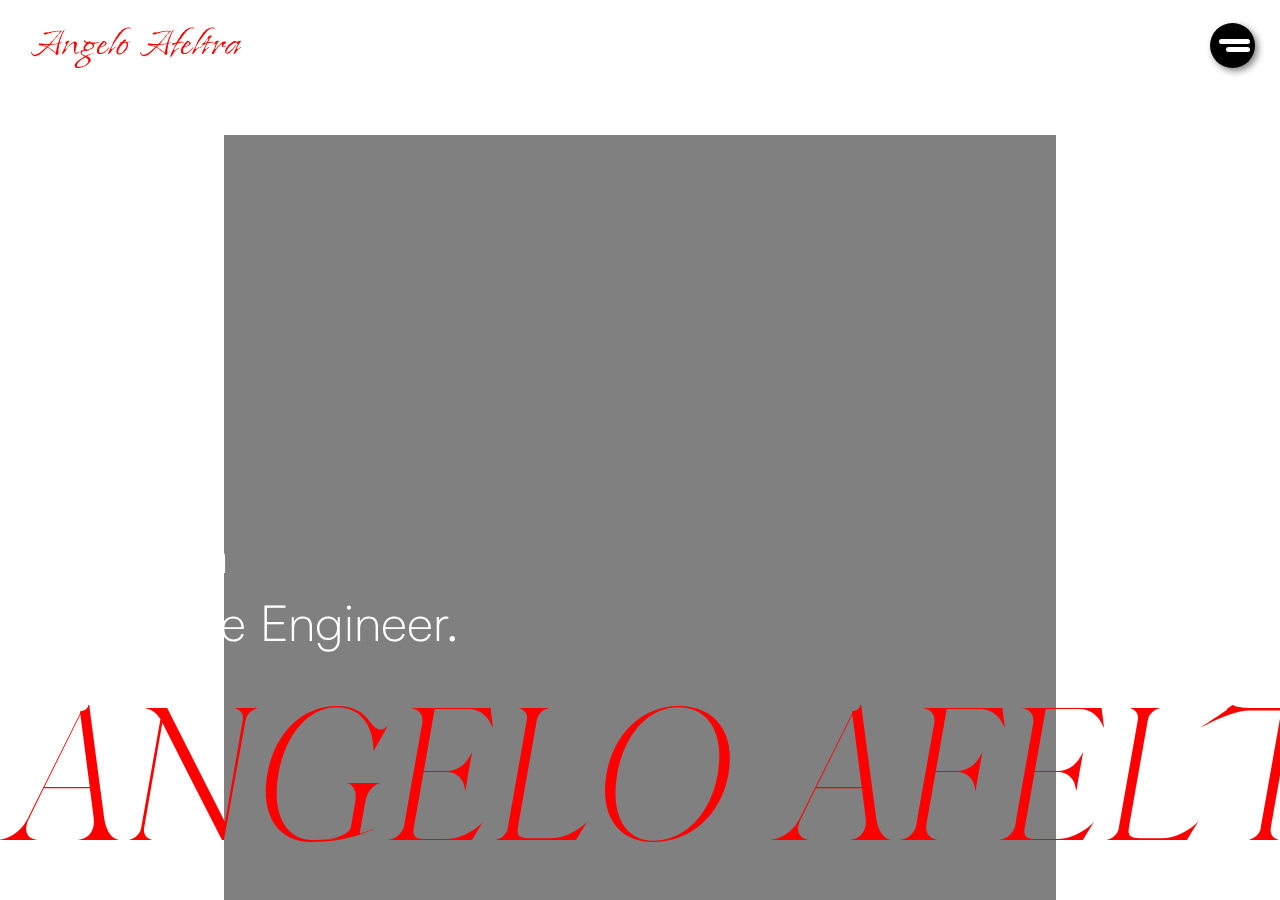
==== commit 6184a628: "Personal Page" ====
--- a/index.html
+++ b/index.html
@@ -1,265 +1,204 @@
 <!DOCTYPE html>
 <html lang="en">
-
-    <head>
-        <meta charset="UTF-8">
-        <meta http-equiv="X-UA-Compatible" content="IE=edge" />
-        <meta name="viewport" content="width=device-width, initial-scale=1.0, maximum-scale=1.0, user-scalable=no"/>
-
-        <meta name="format-detection" content="telephone=no">
-
-        <link rel="stylesheet" href="CSS/home_styles.css"/>
-        <link rel="stylesheet" href="CSS/navbar_style.css" />
-        <link rel="stylesheet" href="CSS/footer_style.css" />
-        <link rel="stylesheet" href="CSS/animation.css" />
-
-        <link rel="icon" href="./Immagini/logo.svg">
-        <link rel="stylesheet" type="text/css" href="//fonts.googleapis.com/css?family=Kristi" />
-        <link href='https://fonts.googleapis.com/css?family=Alfa Slab One' rel='stylesheet'>
-        <link href='https://fonts.googleapis.com/css?family=Montserrat' rel='stylesheet'>
-        <title>Home</title>
-    </head>
-
-    <body>
-
-        <header>
-            <nav class="container_navbar">
-                <a href="index.html" class="logo_navbar">
-                    <img class="logo" src="./Immagini/logo.svg" alt="Logo Inda" style="width: 100%; height: 100%">
-                </a>
-
-                <div class="hamburger">
-                    <span class="line"></span>
-                    <span class="line"></span>
-                    <span class="line"></span>
-                </div>
-
-                <div class="container_links">
-                    <a class="link_navbar" href="index.html" style="color: #F0B357; text-decoration: underline">Home</a>
-                    <a class="link_navbar" href="chisiamo.html">Chi Siamo</a>
-                    <a class="link_navbar" href="">ShowRoom</a>
-                    <a class="link_navbar" href="prodotti.html">Prodotti</a>
-                    <a class="link_navbar" href="contatti.html">Contatti</a>
-                </div>
-            </nav>
-        </header>
-
-        <div class="container_immagine_principale" style="position: static;">
-
-            <div class="overlay" style="scale: 1">
-
-                <div class="container_swipeUp">
-                    <img src="Immagini/Home/swipeUp_icon.svg" alt="SwipeUp" style="width: 100%; height: 100%; object-position: center">
-                </div>
-
-            </div>
-
-            <div class="subcontainer_immagine_principale" style="z-index: 19">
-                    <div class="container_logo_grande">
-                        <img src="./Immagini/logo.svg" alt="Logo Inda" style="width: 100%; height: 100%;">
-                    </div>
-                    <div class="container_frase">
-                        <p class="frase">
-                            Infissi su misura, qualità che si insinua in ogni dettaglio della tua vita quotidiana
-                        </p>
-                    </div>
-            </div>
-
-        </div>
-
-        <main style="display: none">
-
-            <div  class="sezione_bussines_block">
-
-                <div class="bussines_block" style="background-color: #770404;">
-
-                    <div class="container_icona">
-                        <img src="./Immagini/Home/IconaFinestra.svg" alt="Icona Finesta" style="width:100%; height: 100%">
-                    </div>
-
-                    <div  class="container_descrizione">
-                        <p class="descrizioneBussiness">
-                            Immergiti nell'arte dell'eleganza e dell'eccellenza con la nostra straordinaria collezione di infissi.
-                            Ogni dettaglio è un capolavoro di design, dove la forma incontra la funzione in un equilibrio perfetto.
-                        </p>
-                    </div>
-
-                </div>
-
-                <div class="bussines_block" style="background-color: #191A1A;">
-
-                    <div class="container_icona">
-                        <img src="./Immagini/Home/IconaPorta.svg" alt="Porta" style="object-fit:cover;">
-                    </div>
-
-                    <div class="container_descrizione">
-
-                        <p class="descrizioneBussiness">
-                           Esplora il culmine dell'eleganza e dell'eccellenza attraverso la nostra superba collezione di porte. Ogni elemento è una sinfonia di design, in cui estetica e funzionalità convergono in una fusione armoniosa.
-                        </p>
-
-                    </div>
-
-                </div>
-
-            </div>
-
-            <div class="sezione_chiSiamo">
-
-                <div class="container_descrizione">
-
-                    <h1 class="header_descrizione">CHI SIAMO</h1>
-
-                    <p class="body_descrizione">Entra con fiducia nel nostro universo, dove la nostra storia è intessuta di anni di esperienza e di un impegno incessante per l'eccellenza.
-                        Oltre ad essere fornitori di infissi, siamo artigiani appassionati che plasmano il tuo spazio abitativo con cura e maestria.
-                        Naviga attraverso la sezione 'Chi Siamo' per scoprire il nostro patrimonio, i valori che ci guidano e la forza trainante dietro ogni prodotto_script che produciamo.
-                        La tua casa merita il meglio, e noi siamo qui per offrirtelo. Benvenuto nel cuore di Inda.</p>
-
-                    <div class="container_paroleChiavi">
-
-                        <p class="parola_chiave">Infissi</p>
-
-                        <div class="circle"></div>
-
-                        <p class="parola_chiave">Porte</p>
-
-                        <div class="circle"></div>
-
-                        <p class="parola_chiave">Serramenti</p>
-
-                    </div>
-
-                    <button class="btn_type1" onclick="location.href = 'chisiamo.html'" ontouchstart="location.href = 'chisiamo.html'">LA NOSTRA STORIA</button>
-
-                </div>
-
-                <div class="container_immagine">
-
-                    <div class="img_bg"></div>
-
-                    <div class="subcontainer_immagine">
-
-                        <img src="./Immagini/Home/ImgChiSiamo.jpg" alt="Immagine ChiSiamo" style="width: 100%; height: 100%; box-shadow: 5px 5px 10px black;">
-
-                    </div>
-
-                </div>
-
-            </div>
-
-            <div class="sezione_showRoom">
-
-                <div class="container_immagine">
-
-                    <img src="./Immagini/Home/ImgShowRoom.jpg" alt="Immagine ShowRoom" style="width: 100%; height: 100%">
-
-                </div>
-
-                <div class="container_descrizione">
-
-                    <h1 class="header_descrizione">IL NOSTRO<br>SHOW ROOM</h1>
-
-                    <p  class="body_descrizione">Benvenuto nell'epicentro del nostro mondo di eleganza e innovazione: il nostro esclusivo Showroom.
-                        Immagina un luogo dove il design prende vita e dove ogni finestra e porta diventano un'opera d'arte funzionale.
-                        Nel nostro Showroom, ti invitiamo a esplorare un panorama avvincente di stili,
-                        materiali e dettagli impeccabili che trasformano le abitazioni in spazi straordinari.
-                        Il nostro spazio espositivo è concepito per ispirare le tue scelte, offrendoti la possibilità di toccare con mano la qualità dei materiali e di visualizzare
-                        l'impatto visivo dei nostri infissi in ambienti reali. Entra nel nostro mondo e lasciati guidare dalla passione per l'eccellenza
-                        che caratterizza ogni dettaglio dei nostri prodotti.
-                    </p>
-
-                    <button class="btn_type2" onclick="location.href = 'showroom.html'" ontouchstart="location.href = 'showroom.html'">ESPLORA IL NOSTRO SHOWROOM</button>
-
-                </div>
-
-            </div>
-
-            <div class="sezione_prodotti">
-
-                <div class="container_descrizione">
-
-                    <h1 class="header_descrizione">I NOSTRI PRODOTTI</h1>
-
-                    <p class="body_descrizione">Esplora la nostra esclusiva gamma di Prodotti, progettati per trasformare la tua casa in uno spazio elegante, sicuro e confortevole.
-                        Dalla finestra alla porta, ogni nostro prodotto_script è realizzato con cura artigianale e materiali di alta qualità, garantendo durata,
-                        efficienza energetica e stile senza compromessi.
-                        Scopri la collezione completa dei nostri Prodotti e porta il comfort e lo stile nella tua casa oggi.</p>
-
-                    <button class="btn_type1" onclick="location.href = 'prodotti.html'" ontouchstart="location.href = 'prodotti.html'">SCOPRI I NOSTRI PRODOTTI</button>
-
-                </div>
-
-                <div class="container_immagine">
-
-                    <div class="img_bg1"></div>
-
-                    <div class="img_bg2"></div>
-
-                    <div class="subcontainer_immagine">
-                        <img src="./Immagini/Home/ImgProdotti.jpg" alt="Prodotti_Img" style="width: 100%; height: 100%; box-shadow: 5px 5px 10px black;">
-                    </div>
-
-                </div>
-
-            </div>
-
-            <footer>
-
-                <div class="container_info">
-
-                    <h1 class="footer-header">Dove Siamo</h1>
-
-                    <p class="footer-body">Show Room - Via Teilliti 45, 80050, Sant'Antonio Abate (NA)</p>
-
-                    <p class="footer-body">Sede Operativa - Via Teilliti 45, 80050, Sant'Antonio Abate (NA)</p>
-
-                    <div class="space"></div>
-
-                    <h1 class="footer-header">Recapiti</h1>
-
-                    <p class="footer-body">+39 3394487294</p>
-
-                    <p class="footer-body">indainfissi@gmail.com</p>
-
-                </div>
-
-                <div class="social_and_credits_container">
-
-                    <div class="social_container">
-
-                        <div class="social">
-                            <img src="Immagini/SVG/facebook.svg" alt="facebook_logo" style="width: 100%; height: 100%;">
-                        </div>
-
-                        <div class="social">
-                            <img src="Immagini/SVG/instagram.svg" alt="instagram_logo" style="width: 100%; height: 100%;">
-                        </div>
-
-                        <div class="social">
-                            <img src="Immagini/SVG/linkedin.svg" alt="linkedin_logo" style="width: 100%; height: 100%;">
-                        </div>
-
-                    </div>
-
-                    <div class="credits_container">
-
-                        <h1  style="font-family: Kristi, sans-serif;">Inda <span>spa</span></h1>
-                        <p>P.Iva 02607220908</p>
-                        <p>Privacy e Cookies Policy</p>
-                        <p>Design Angelo Afeltra</p>
-
-                    </div>
-
-                </div>
-
-            </footer>
-
-        </main>
-
-    </body>
-
-    <script src="Script/navbar_script.js"></script>
-    <script src="./Script/home_script.js"></script>
-    <script src="./Script/Animation/home_animation_script.js"></script>
-
+<head>
+    <meta charset="UTF-8">
+    <meta http-equiv="X-UA-Compatible" content="IE=edge" />
+    <meta name="viewport" content="width=device-width, initial-scale=1.0, maximum-scale=1.0, user-scalable=no"/>
+
+    <meta name="format-detection" content="telephone=no">
+
+    <link rel="stylesheet" href="./css/index.css"/>
+    <link rel="stylesheet" href="./css/navbar.css"/>
+    <link rel="stylesheet" href="./css/cover_component.css"/>
+    <link rel="stylesheet" href="./css/aboutMe_component.css"/>
+    <link rel="stylesheet" href="./css/carrerMap_component.css"/>
+    <link rel="stylesheet" href="./css/skill_component.css"/>
+    <link rel="stylesheet" href="./css/work_component.css"/>
+    <link rel="stylesheet" href="css/contactMe.css"/>
+
+    <link rel="stylesheet" type="text/css" href="//fonts.googleapis.com/css?family=Kristi" />
+    <title>Home</title>
+</head>
+<body>
+
+    <header>
+
+        <nav class="navbar">
+
+            <a href="#cover" style="text-decoration: none">
+                <div class="logo">
+                        <h1>Angelo Afeltra</h1>
+                </div>
+            </a>
+
+            <div class="container_navbar_element">
+                <ol class="list_navbar_element">
+                    <li class="navbar_element"><a href="#about_me">About</a></li>
+                    <li class="navbar_element"><a href="#">Skill</a></li>
+                    <li class="navbar_element"><a href="#">Works</a></li>
+                    <li class="navbar_element"><a href="#">Contact</a></li>
+                </ol>
+            </div>
+
+            <div class="hamburger">
+                <div class="line"></div>
+                <div class="line"></div>
+            </div>
+
+        </nav>
+
+    </header>
+
+    <main>
+
+        <div id="cover" class="container_cover">
+
+            <div class="container_foto">
+
+            </div>
+
+            <div class="container">
+                <div class="container_subheader">
+                    <h2>Hi, I'm a</h2>
+                    <h2>Software Engineer.</h2>
+                </div>
+
+                <h1>Angelo Afeltra - Angelo Afeltra - Angelo Afeltra - Angelo Afeltra - Angelo Afeltra - Angelo Afeltra - Angelo Afeltra - Angelo Afeltra - Angelo Afeltra -&nbsp;</h1>
+            </div>
+
+        </div>
+
+        <div id="about_me" class="container_aboutMe">
+
+            <div class="container_img">
+                <img src="./Immagini/1x/about_me.jpg" alt="AboutMe_foto">
+            </div>
+
+            <div class="container">
+
+                <div class="container_header">
+                    <h1>About</h1>
+                    <img src="./Immagini/SVG/ME-Icon.svg" alt="ME">
+                </div>
+
+                <p class="description">
+                    Hi, I am Angelo Afeltra, a Software Engineer with origins in Naples, class of '99. My journey in the field of computer science began back in 2012, when I embarked on studies in this fascinating discipline. My academic growth peaked in 2023 with the completion of a master's degree in Software Engineering and IT Management.
+                    I consider myself a person imbued with creativity, which finds expression in the digital context, where I convert ideas into concrete solutions. My area of expertise ranges from web page and web app creation to application implementation, including artificial intelligence development.
+                    In addition to my dedication to computer science, I cultivate a passionate interest in robotics, a field that embodies the fusion of logic, design, and engineering. My skills in this area were acquired in a self-taught manner, testifying to my resourcefulness.
+                    I describe myself as someone devoted to excellence, obsessed with perfection and constantly motivated to perfect my skills. I believe that the key to success lies in a proactive approach and a relentless desire for excellence. Because of these qualities,
+                    I constantly strive to overcome challenges and pursue projects that reflect my commitment to excellence in the vast landscape of information technology and computing.
+                </p>
+
+                <ul class="container_social">
+                    <li><a><img src="./Immagini/SVG/github-logo.svg" alt="GitHub"/></a></li>
+                    <li><a><img src="./Immagini/SVG/instagram-logo.svg" alt="Instagram"/></a></li>
+                    <li><a><img src="./Immagini/SVG/linkedin-logo.svg" alt="Linkedin"/></a></li>
+                </ul>
+
+                <button>
+                    <img src="./Immagini/SVG/download-Icon.svg" alt="download">
+                    <p>CV</p>
+                </button>
+
+            </div>
+
+        </div>
+
+        <div class="carrerMap">
+            <div class="container_card">
+                <div class="container_info">
+                    <div class="container_year">
+                        <h1>99</h1>
+                    </div>
+                    <h2 class="header">Born in Italy</h2>
+                </div>
+            </div>
+            <div class="container_card">
+                <div class="container_info">
+                    <div class="container_year">
+                        <h1>17</h1>
+                    </div>
+                    <h2 class="header">Highschool Diploma<br>in<br>Computer Science</h2>
+                    <h4 class="subheader">ITI Renato Elia</h4>
+                    <h3 class="subsubheader">96</h3>
+                </div>
+            </div>
+            <div class="container_card">
+                <div class="container_info">
+                    <div class="container_year">
+                        <h1>18</h1>
+                    </div>
+                    <h2 class="header">Start Bachelor<br>of<br>Computer Science</h2>
+                    <h4 class="subheader">Department of Computer Science,<br> University of Fisciano</h4>
+                </div>
+            </div>
+            <div class="container_card">
+                <div class="container_info">
+                    <div class="container_year">
+                        <h1>22</h1>
+                    </div>
+                    <h2 class="header">Bachelor<br>of<br>Computer Science</h2>
+                    <h4 class="subheader">Department of Computer Science,<br> University of Fisciano</h4>
+                    <h3 class="subsubheader">102</h3>
+                </div>
+            </div>
+            <div class="container_card">
+                <div class="container_info">
+                    <div class="container_year">
+                        <h1>23</h1>
+                    </div>
+                    <h2 class="header">Master's Degree<br>in<br>Computer Science</h2>
+                    <h4 class="subheader">Department of Computer Science,<br>University of Fisciano</h4>
+                    <h3 class="subsubheader">110L</h3>
+                </div>
+            </div>
+        </div>
+
+        <div id="skill" class="container_skill">
+
+            <div class="container_technicalSkill">
+                <h1>Technical<br>Skill</h1>
+                <ul></ul>
+            </div>
+
+        </div>
+
+        <div id="contactMe" class="container_contactMe">
+
+            <h1>Contact<br>Me</h1>
+
+            <p>If you are considering implementing digital solutions for your store or have a need to develop a custom system,
+                such as for inventory management or artificial intelligence integration for facial recognition (and so much more...),
+                please feel free to get in touch with me via the form below or through my social channels.
+                I am excited to explore new perspectives and innovative projects.
+                It will be my privilege to answer your questions and collaborate to find solutions tailored to your needs.
+                Thank you for your interest; I look forward to the opportunity to get to know you and discuss further.
+            </p>
+
+            <form name="modulo_contactMe">
+                <p>What's your name?</p><input name="nome" type="text">
+                <p>What's your mail?</p><input name="nome" type="text">
+                <p>How can i help you?</p>
+                <textarea name="messaggio" rows="10"></textarea>
+                <button></button>
+            </form>
+
+            <ul>
+                <li><img src="./Immagini/SVG/github-logo.svg" alt="GitHub"></li>
+                <li><img src="./Immagini/SVG/instagram-logo.svg" alt="Instagram"></li>
+                <li><img src="./Immagini/SVG/linkedin-logo.svg" alt="Linkedin"></li>
+            </ul>
+
+            <h2>Angelo Afeltra</h2>
+            <p>Design & Develop by Angelo Afeltra</p>
+
+        </div>
+
+    </main>
+
+
+</body>
+<script src="./script/navbar.js"></script>
+<script src="./script/aboutMe_component.js"></script>
+<script src="./script/skill_component.js"></script>
 </html>--- a/css/index.css
+++ b/css/index.css
@@ -0,0 +1,130 @@
+
+* {
+    box-sizing: border-box;
+    margin: 0;
+    padding: 0;
+
+    -webkit-appearance: none !important;
+    -moz-appearance: none !important;
+    appearance: none !important;
+    /*border: solid 1px magenta;*/
+}
+
+body, html {
+    font-family: sans-serif;
+    background: url("../Immagini/1x/background3.jpg") center center no-repeat;
+    background-size: cover;
+    height: 100%;
+    width: 100%;
+    min-width: 350px;
+    margin: 0;
+    overscroll-behavior-y: none;
+    overflow:hidden;
+}
+
+main{
+    position: fixed;
+    top: 0;
+    left: 0;
+    width: 100%;
+    height: 100%;
+    overflow-y: auto;
+}
+
+@font-face {
+    font-family: Satoshi;
+    font-style: normal;
+    font-weight: 900;
+    src: url("../fonts/Satoshi/Satoshi-Black.otf");
+}
+
+@font-face {
+    font-family: Satoshi;
+    font-style: italic;
+    font-weight: 900;
+    src: url("../fonts/Satoshi/Satoshi-BlackItalic.otf");
+}
+
+@font-face {
+    font-family: Satoshi;
+    font-style: normal;
+    font-weight: bold;
+    src: url("../fonts/Satoshi/Satoshi-Bold.otf");
+}
+
+@font-face {
+    font-family: Satoshi;
+    font-style: italic;
+    font-weight: bold;
+    src: url("../fonts/Satoshi/Satoshi-BoldItalic.otf");
+}
+
+@font-face {
+    font-family: Satoshi;
+    font-style: italic;
+    font-weight: normal;
+    src: url("../fonts/Satoshi/Satoshi-Italic.otf");
+}
+
+@font-face {
+    font-family: Satoshi;
+    font-style: normal;
+    font-weight: 100;
+    src: url("../fonts/Satoshi/Satoshi-Light.otf");
+}
+
+@font-face {
+    font-family: Satoshi;
+    font-style: italic;
+    font-weight: 100;
+    src: url("../fonts/Satoshi/Satoshi-LightItalic.otf");
+}
+
+@font-face {
+    font-family: Satoshi;
+    font-style: normal;
+    font-weight: 200;
+    src: url("../fonts/Satoshi/Satoshi-Medium.otf");
+}
+
+@font-face {
+    font-family: Satoshi;
+    font-style: italic;
+    font-weight: 200;
+    src: url("../fonts/Satoshi/Satoshi-MediumItalic.otf");
+}
+
+@font-face {
+    font-family: Satoshi;
+    font-style: normal;
+    font-weight: normal;
+    src: url("../fonts/Satoshi/Satoshi-Regular.otf");
+}
+
+@font-face {
+    font-family: Vogue;
+    font-style: normal;
+    font-weight: normal;
+    src: url("../fonts/Vogue/Vogue.otf");
+}
+
+@font-face {
+    font-family: Vogue;
+    font-style: normal;
+    font-weight: bold;
+    src: url("../fonts/Vogue/Vogue Bold.otf");
+}
+
+@font-face {
+    font-family: Vogue;
+    font-style: italic;
+    font-weight: bold;
+    src: url("../fonts/Vogue/Vogue Bold Italic.otf");
+}
+
+@font-face {
+    font-family: Vogue;
+    font-style: italic;
+    font-weight: normal;
+    src: url("../fonts/Vogue/Vogue Italic.otf");
+}
--- a/css/navbar.css
+++ b/css/navbar.css
@@ -0,0 +1,151 @@
+
+@font-face {
+    font-family: 'Island Moments';
+    src: url("../fonts/IslandMoments.ttf");
+}
+
+@font-face {
+    font-family: 'Satoshi';
+    font-style: normal;
+    src: url("../fonts/Satoshi/Satoshi-Regular.otf");
+}
+
+.navbar{
+    position: fixed;
+    top: 0;
+    left: 0;
+
+    min-width: 315px;
+    width: 100%;
+    height: 70px;
+
+    padding-right: 15px;
+    padding-left: 15px;
+    background-color: rgba(255,255,255,0.8);
+
+    display: flex;
+    align-items: center;
+    justify-content: space-between;
+    flex-direction: row;
+
+    z-index: 999;
+}
+
+.navbar .logo{
+    width: auto;
+    height: auto;
+    text-align: center;
+}
+
+.navbar .logo h1{
+    font-family: "Island Moments", serif;
+    font-style: normal;
+    font-weight: normal;
+    font-size: 2.5rem;
+    color: red;
+}
+
+.navbar .container_navbar_element{
+    display: block;
+    position: fixed;
+    top: 70px;
+    left: 0;
+
+    width: 0;
+    height: 100%;
+    background-color: rgba(255,255,255,1);
+
+    transition: width 1s ease;
+    overflow-y: hidden;
+}
+
+.navbar .container_navbar_element ol{
+    width: 100%;
+    margin-top: 20px;
+    margin-left: 50px;
+
+    font-family: Satoshi, serif;
+    font-size: 1.875rem;
+    color: black;
+}
+
+.navbar .container_navbar_element ol li{
+    padding: 10px 0 10px 0;
+}
+
+.navbar .container_navbar_element ol li a{
+    width: auto;
+
+    font-family: Satoshi, serif;
+    font-size: 1.875rem;
+    color: black;
+    text-decoration: none;
+}
+
+.navbar .hamburger{
+    display: flex;
+    flex-direction: column;
+    align-items: end;
+    justify-content: center;
+    gap:3px;
+
+    width: 45px;
+    height: 45px;
+    padding: 5px;
+    border-radius: 22.5px;
+    background-color: black;
+    box-shadow: 3px 3px 7px gray;
+}
+
+.navbar .hamburger .line:nth-child(1){
+    width: 90%;
+    height: 5px;
+    border-radius: 2.5px;
+    background: white;
+}
+
+.navbar .hamburger .line:nth-child(2){
+    width: 70%;
+    height: 5px;
+    border-radius: 2.5px;
+    background: white;
+
+}
+
+@media screen and (min-width: 428px) {
+
+    .navbar .logo{
+        width: 220px;
+    }
+
+    .navbar .logo h1{
+        font-size: 3rem;
+    }
+
+}
+
+@media screen and (min-width: 768px) {
+
+    .navbar{
+        height: 90px;
+        padding-right: 25px;
+        padding-left: 25px;
+    }
+
+    .navbar .container_navbar_element{
+        top: 90px;
+    }
+
+    .navbar .container_navbar_element ol{
+        margin-left: 80px;
+        font-size: 2.5rem;
+    }
+
+    .navbar .container_navbar_element ol li a{
+        font-size: 40px;
+    }
+
+}
+
+
+
--- a/css/cover_component.css
+++ b/css/cover_component.css
@@ -0,0 +1,172 @@
+
+.container_cover{
+    display: block;
+    width: 100%;
+    min-width: 315px;
+    height: 100%;
+    background-image: url("../Immagini/1x/background_cover.png");
+    background-size: cover;
+    overflow-x: hidden;
+
+    position: relative;
+}
+
+.container_cover .container_foto{
+    display: block;
+    width: 80%;
+    height: 80%;
+    background-color: gray;
+
+    position: absolute;
+    bottom: 0;
+    left: 50%;
+    transform: translateX(-50%);
+}
+
+.container_cover .container{
+    display: flex;
+    flex-wrap: nowrap;
+    flex-direction: column;
+
+    position: absolute;
+    bottom: 0;
+    left: 0;
+}
+
+.container_cover h1{
+    display: block;
+    white-space: nowrap;
+    overflow: hidden;
+
+    font-family: Vogue, serif;
+    font-style: italic;
+    font-weight: normal;
+    font-size: 6.25rem;
+    text-transform: uppercase;
+    text-align: center;
+    color: red;
+
+    animation: horizontal_scroll 70s linear infinite;
+}
+
+@keyframes horizontal_scroll {
+    0% {
+        transform: translate(0, 0);
+    }
+    100% {
+        transform: translate(-100%, 0);
+    }
+}
+
+.container_cover .container_subheader{
+    display: block;
+    padding-left: 20px;
+}
+
+.container_cover .container_subheader h2{
+
+    font-family: Satoshi, serif;
+    font-style: normal;
+    font-weight: 100;
+    font-size: 1.563rem;
+    color: white;
+    text-align: left;
+    white-space: nowrap;
+
+    overflow: hidden;
+}
+
+.container_cover .container_subheader h2:nth-child(1){
+    width: 100px;
+    animation: typing 2s;
+}
+
+.container_cover .container_subheader h2:nth-child(2){
+    width: 210px;
+    animation: typing 2s;
+}
+
+@keyframes typing { from {width: 0} }
+
+@media screen and (min-width: 428px) {
+
+    .container_cover .container_foto{
+        width: 85%;
+        height: 85%;
+    }
+
+    .container_cover h1{
+        font-size: 9.375rem;
+    }
+
+    .container_cover .container_subheader h2{
+        font-size: 2.5rem;
+    }
+
+    .container_cover .container_subheader h2:nth-child(1){
+        width: 150px;
+    }
+
+    .container_cover .container_subheader h2:nth-child(2){
+        width: 330px;
+    }
+}
+
+
+@media screen and (min-width: 768px) {
+
+    .container_cover .container_subheader{
+        padding-left: 40px;
+    }
+
+}
+
+@media screen and (min-width: 1024px) {
+
+    .container_cover .container_foto{
+        width: 65%;
+        height: 85%;
+    }
+
+    .container_cover .container_subheader{
+        padding-left: 60px;
+    }
+
+    .container_cover h1{
+        font-size: 11.25rem;
+    }
+
+    .container_cover .container_subheader h2{
+        font-size: 3.125rem;
+    }
+
+    .container_cover .container_subheader h2:nth-child(1){
+        width: 200px;
+    }
+
+    .container_cover .container_subheader h2:nth-child(2){
+        width: 430px;
+    }
+
+}
+
+@media screen and (min-width: 1920px) {
+
+    .container_cover h1{
+        font-size: 15.625rem;
+    }
+
+    .container_cover .container_subheader h2{
+        font-size: 3.75rem;
+    }
+
+    .container_cover .container_subheader h2:nth-child(1){
+        width: 230px;
+    }
+
+    .container_cover .container_subheader h2:nth-child(2){
+        width: 500px;
+    }
+
+}
+
--- a/css/aboutMe_component.css
+++ b/css/aboutMe_component.css
@@ -0,0 +1,278 @@
+
+.container_aboutMe{
+    display: flex;
+    align-items: center;
+    justify-content: center;
+    flex-wrap: nowrap;
+    flex-direction: row;
+
+    width: 100%;
+    min-width: 315px;
+    height: auto;
+    padding: 50px 20px 50px 20px;
+}
+
+.container_aboutMe .container_img{
+    flex-basis: 0;
+    overflow: hidden;
+}
+
+.container_aboutMe .container{
+    flex-basis: 100%;
+
+    display: flex;
+    flex-direction: row;
+    flex-wrap: wrap;
+    align-items: start;
+    justify-content: space-between;
+    gap: 10px;
+}
+
+.container_aboutMe .container .container_header{
+    flex-basis: 100%;
+
+    display: flex;
+    flex-wrap: nowrap;
+    flex-direction: row;
+    align-items: center;
+    gap: 10px;
+}
+
+.container_aboutMe .container .container_header h1{
+    width: auto;
+    height: auto;
+
+    font-family: Satoshi;
+    font-weight: 900;
+    font-style: normal;
+    font-size: 3.375rem;
+}
+
+.container_aboutMe .container .container_header img{
+    width: 77px;
+    height: 53px;
+    margin-top: 10px;
+}
+
+.container_aboutMe .container .description{
+    flex-basis: 100%;
+
+    font-family: Satoshi;
+    font-size: 0.875rem;
+    font-weight: 100;
+    font-style: normal;
+    color: black;
+    text-align: left;
+}
+
+.container_aboutMe .container .container_social{
+    flex-basis: auto;
+    height: auto;
+    list-style-type: none;
+}
+
+.container_aboutMe .container .container_social li{
+    display: inline-block;
+    margin-right: 5px;
+    width: 30px;
+    height: 30px;
+
+}
+
+.container_aboutMe .container .container_social li a{
+    display: block;
+    width: 100%;
+    height: 100%;
+}
+
+.container_aboutMe .container .container_social li a img{
+    width: 100%;
+    height: 100%;
+    cursor: pointer;
+    transition: scale 0.3s linear;
+}
+
+.container_aboutMe .container .container_social li a img:hover{
+    scale: 1.3;
+}
+
+.container_aboutMe .container button{
+    flex-basis: auto;
+
+    display: block;
+    height: 80px;
+    width: 80px;
+    background-color: black;
+    border-radius: 40px;
+    box-shadow: 5px 10px 10px gray;
+    cursor: pointer;
+    border: none;
+}
+
+.container_aboutMe .container button:hover{
+    background-color: darkviolet;
+}
+
+.container_aboutMe .container button img{
+    width: 38px;
+    height: 35px;
+}
+
+.container_aboutMe .container button p{
+    display: block;
+    width: 30px;
+    margin: 0 auto 0 auto;
+
+    font-family: Arial;
+    font-size: 1rem;
+    font-weight: bold;
+    color: white;
+    text-align: center;
+}
+
+@media screen and (min-width: 428px) {
+
+    .container_aboutMe .container .container_header h1{
+        font-size: 4rem;
+    }
+
+    .container_aboutMe .container .description{
+        font-size: 1rem;
+    }
+
+    .container_aboutMe .container .container_social li{
+        width: 40px;
+        height: 40px;
+    }
+
+    .container_aboutMe .container button{
+        height: 106px;
+        width: 106px;
+        border-radius: 53px;
+    }
+
+    .container_aboutMe .container button img{
+        width: 51px;
+        height: 47px;
+    }
+
+    
+}
+
+@media screen and (min-width: 768px) {
+
+    .container_aboutMe{
+        padding: 50px 50px 50px 50px;
+    }
+
+}
+
+@media screen and (min-width: 1024px) {
+
+
+    .container_aboutMe{
+        align-items: stretch;
+        justify-content: center;
+        gap:10px;
+
+        padding: 50px 47px 50px 47px;
+    }
+
+
+    .container_aboutMe .container_img{
+        flex-basis:25.8%;
+
+        display: block;
+        height: 686px;
+        padding: 20px;
+        border-radius: 132.5px 132.5px 0px 132.5px;
+        background-color: black;
+
+    }
+
+    .container_aboutMe .container_img img{
+        display: block;
+        width: 100%;
+        height: 100%;
+        border-radius: 132.5px 132.5px 0px 132.5px;
+        object-position: center center;
+        object-fit: cover;
+    }
+
+    .container_aboutMe .container{
+        flex-basis: 70%;
+    }
+
+    .container_aboutMe .container .container_header h1{
+        font-size: 5.625rem;
+    }
+
+    .container_aboutMe .container .container_header img{
+        width: 98px;
+        height: 68px;
+    }
+
+    .container_aboutMe .container .description{
+        font-size: 1.25rem;
+    }
+
+    .container_aboutMe .container .container_social li {
+        width: 50px;
+        height: 50px;
+    }
+
+    .container_aboutMe .container button{
+        width: 140px;
+        height: 140px;
+        border-radius: 70px;
+    }
+
+    .container_aboutMe .container button img{
+        width: 64px;
+        height: 71px;
+    }
+
+    .container_aboutMe .container button p{
+        width: 50px;
+        font-size: 1.875rem;
+    }
+
+}
+
+@media screen and (min-width: 1920px) {
+
+    .container_aboutMe .container .container_header h1{
+        font-size: 8rem;
+    }
+
+    .container_aboutMe .container .container_header img{
+        width: 170px;
+        height: 117px;
+    }
+
+    .container_aboutMe .container .description{
+        font-size: 1.5rem;
+    }
+
+    .container_aboutMe .container .container_social li{
+        width: 69px;
+        height: 69px;
+    }
+
+    .container_aboutMe .container button{
+        width: 160px;
+        height: 160px;
+        border-radius: 80px;
+    }
+
+    .container_aboutMe .container button img{
+        width: 76px;
+        height: 70px;
+    }
+
+    .container_aboutMe .container button p{
+        width: 50px;
+        font-size: 1.875rem;
+    }
+
+}--- a/css/carrerMap_component.css
+++ b/css/carrerMap_component.css
@@ -0,0 +1,197 @@
+
+.carrerMap{
+    display: flex;
+    align-items: center;
+    gap: 25px;
+
+    width: auto;
+    height: 370px;
+    padding: 25px;
+    background-color: #C2A33B;
+    overflow-y: scroll;
+}
+
+.container_card{
+    display: block;
+    width: 220px;
+    min-width: 220px;
+    height: 100%;
+    border-radius: 5px;
+    box-shadow: 5px 5px 10px black;
+
+    position: relative;
+}
+
+.container_card:nth-child(1){
+    background:linear-gradient(rgba(0, 0, 0, 0.4), rgba(0, 0, 0, 0.4)), url("../Immagini/1x/CarrerMap_Img/retro-computer.jpg") center center no-repeat;
+    background-size: cover;
+}
+.container_card:nth-child(2){
+    background:linear-gradient(rgba(0, 0, 0, 0.4), rgba(0, 0, 0, 0.4)), url("../Immagini/1x/CarrerMap_Img/computer_modern.jpg") center center no-repeat;
+    background-size: cover;
+}
+.container_card:nth-child(3){
+    background:linear-gradient(rgba(0, 0, 0, 0.4), rgba(0, 0, 0, 0.4)), url("../Immagini/1x/CarrerMap_Img/keyboard.jpg") center center no-repeat;
+    background-size: cover;
+}
+.container_card:nth-child(4){
+    background:linear-gradient(rgba(0, 0, 0, 0.4), rgba(0, 0, 0, 0.4)), url("../Immagini/1x/CarrerMap_Img/develop.jpg") center center no-repeat;
+    background-size: cover;
+}
+.container_card:nth-child(5){
+    background:linear-gradient(rgba(0, 0, 0, 0.4), rgba(0, 0, 0, 0.4)), url("../Immagini/1x/CarrerMap_Img/artificial_intelligence.jpg") center center no-repeat;
+    background-size: cover;
+}
+
+.container_card .container_info{
+    display: flex;
+    flex-direction: column;
+    flex-wrap: nowrap;
+    gap: 10px;
+
+    width: 100%;
+    height: auto;
+
+    position: absolute;
+    top:50%;
+    left: 50%;
+    transform: translate(-50%,-50%);
+}
+
+.container_card .container_info .container_year{
+    display: flex;
+    justify-content: center;
+    align-items: center;
+    width: 75px;
+    height: 75px;
+    background-color: black;
+    border-radius: 37.5px;
+    margin: 0 auto 0 auto;
+}
+
+.container_card .container_info .container_year h1{
+    font-family: Arial, serif;
+    font-size: 2.5rem;
+    font-weight: bold;
+    font-style: normal;
+    color: white;
+}
+
+.container_card .container_info h2{
+    font-family: Satoshi, serif;
+    font-size: 0.938rem;
+    font-weight: bold;
+    font-style: normal;
+    text-align: center;
+    color: white;
+}
+
+.container_card .container_info h4{
+    font-family: Satoshi, serif;
+    font-size: 0.75rem;
+    font-weight: normal;
+    font-style: normal;
+    text-align: center;
+    color: white;
+}
+
+.container_card .container_info h3{
+    font-family: Satoshi, serif;
+    font-size: 0.938rem;
+    font-weight: bold;
+    font-style: normal;
+    text-align: center;
+    color: white;
+}
+
+@media screen and (min-width: 428px) {
+
+    .container_card{
+        width: 260px;
+        min-width: 260px;
+        height: 100%;
+    }
+
+    .container_card .container_info .container_year h1{
+        font-size: 2.5rem;
+    }
+
+    .container_card .container_info h2{
+        font-size: 1rem;
+    }
+
+    .container_card .container_info h4{
+        font-size: 0.875rem;
+    }
+
+    .container_card .container_info h3{
+        font-size: 1.063rem;
+    }
+
+}
+
+@media screen and (min-width: 768px) {
+
+    .carrerMap{
+        height: 500px;
+    }
+
+    .container_card{
+        width: 290px;
+        min-width: 290px;
+        height: 100%;
+    }
+
+    .container_card .container_info h2{
+        font-size: 1.125rem;
+    }
+
+    .container_card .container_info h4{
+        font-size: 1rem;
+    }
+
+    .container_card .container_info h3{
+        font-size: 1.188rem;
+    }
+
+}
+
+@media screen and (min-width: 1024px) {
+
+    .carrerMap{
+        height: 640px;
+    }
+
+    .container_card{
+        width: 373px;
+        min-width: 373px;
+        height: 100%;
+    }
+
+    .container_card .container_info .container_year{
+        width: 140px;
+        height: 140px;
+        border-radius: 70px;
+    }
+
+    .container_card .container_info .container_year h1{
+        font-size: 4.625rem;
+    }
+
+    .container_card .container_info h2{
+        font-size: 1.5rem;
+    }
+
+    .container_card .container_info h4{
+        font-size: 1.375rem;
+    }
+
+    .container_card .container_info h3{
+        font-size: 1.438rem;
+    }
+
+}
+
+@media screen and (min-width: 1920px) {
+
+}
--- a/css/skill_component.css
+++ b/css/skill_component.css
@@ -0,0 +1,135 @@
+
+.container_skill{
+    display: block;
+    width: 100%;
+    min-width: 315px;
+    height: auto;
+    padding: 50px 20px 50px 20px;
+}
+
+.container_technicalSkill{
+    display: flex;
+    flex-direction: column;
+    flex-wrap: nowrap;
+    gap: 20px;
+
+    width: 100%;
+    height: 350px;
+    border-radius: 20px;
+    padding: 35px 22px 35px 22px;
+    background-image: url("../Immagini/1x/technical-skill.jpg");
+    background-size: cover;
+    box-shadow: 10px 10px 15px gray;
+}
+
+.container_technicalSkill h1{
+    font-family: Satoshi, serif;
+    font-size: 2.188rem;
+    font-weight: 900;
+    font-style: normal;
+    color: white;
+    text-transform: uppercase;
+}
+
+.container_technicalSkill ul{
+    height: 100%;
+    width: 100%;
+    list-style-type: none;
+    overflow-y: scroll;
+}
+
+.container_technicalSkill ul li{
+    display: flex;
+    flex-direction: row;
+    justify-content: space-between;
+    align-items: center;
+    gap:10px;
+
+    width: 100%;
+    margin-bottom: 5px;
+}
+
+.container_technicalSkill ul li p{
+    flex-basis: 45%;
+
+    font-family: Satoshi, serif;
+    font-size: 1rem;
+    font-weight: normal;
+    font-style: normal;
+    color: white;
+}
+
+.container_technicalSkill ul li .bar{
+    flex-basis: 45%;
+
+    height: 10px;
+    background-color: #D9D9D9;
+    border-radius: 7.5px;
+
+    position: relative;
+}
+
+.container_technicalSkill ul li .bar .colorBar{
+    position: absolute;
+    top: 0;
+    left: 0;
+
+    height: 100%;
+    border-radius: 7.5px 0 0 7.5px;
+}
+
+@media screen and (min-width: 428px){
+
+    .container_technicalSkill{
+        height: 531px;
+    }
+
+    .container_technicalSkill ul li .bar{
+        height: 12px;
+        border-radius: 6px;
+    }
+
+}
+
+@media screen and (min-width: 768px){
+
+    .container_technicalSkill h1{
+        font-size: 3rem;
+    }
+
+    .container_technicalSkill ul li p{
+        flex-basis: 30%;
+
+        font-size: 1.25rem;
+    }
+
+    .container_technicalSkill ul li .bar{
+        flex-basis: 68%;
+    }
+}
+
+@media screen and (min-width: 1024px){
+
+    .container_skill{
+        padding: 161px 47px 161px 47px;
+    }
+
+    .container_technicalSkill{
+        height: 650px;
+        padding: 2% 5% 2% 5%;
+    }
+
+    .container_technicalSkill h1{
+        font-size: 4.375rem;
+    }
+
+    .container_technicalSkill ul li p{
+        font-size: 1.5rem;
+    }
+
+    .container_technicalSkill ul li .bar{
+        height: 17px;
+        border-radius: 7.5px;
+    }
+
+}
--- a/css/contactMe.css
+++ b/css/contactMe.css
@@ -0,0 +1,305 @@
+
+.container_contactMe{
+    display: flex;
+    flex-direction: row;
+    flex-wrap: wrap;
+    justify-content: center;
+    gap: 10px;
+
+    width: 100%;
+    min-width: 312px;
+    height: auto;
+    padding: 0px 20px 50px 20px;
+
+}
+
+.container_contactMe h1{
+    flex-basis: 100%;
+
+    font-family: Satoshi, serif;
+    font-size: 2.813rem;
+    font-weight: 900;
+    font-style: normal;
+    text-transform: uppercase;
+    line-height: 1;
+}
+
+.container_contactMe p{
+    font-family: Satoshi, serif;
+    font-size: 0.875rem;
+    font-weight: 100;
+    font-style: normal;
+}
+
+.container_contactMe form{
+    flex-basis: 100%;
+
+    display: flex;
+    flex-wrap: wrap;
+    row-gap: 20px;
+    margin-top: 10px;
+}
+
+.container_contactMe form p{
+    flex-basis: 49%;
+
+    font-family: Satoshi, serif;
+    font-size: 0.875rem;
+    font-weight: bold;
+    font-style: normal;
+}
+
+.container_contactMe form p:nth-child(1) {
+    border-bottom: 2px solid black;
+}
+.container_contactMe form p:nth-child(3) {
+    border-bottom: 2px solid black;
+}
+
+.container_contactMe form input[type="text"]{
+    flex-basis: 45%;
+
+    border-top: none;
+    border-left: none;
+    border-right: none;
+    border-bottom: 2px solid black;
+    background: none;
+
+    font-family: Satoshi, serif;
+    font-size: 0.875rem;
+    font-weight: normal;
+    font-style: normal;
+}
+
+.container_contactMe form textarea{
+    flex-basis: 100%;
+    height: 80px;
+    border-top: none;
+    border-left: none;
+    border-right: none;
+    border-bottom: 2px solid black;
+    background: none;
+    resize: none;
+
+    font-family: Satoshi, serif;
+    font-size: 0.875rem;
+    font-weight: normal;
+    font-style: normal;
+}
+
+.container_contactMe form textarea:focus, .container_contactMe form input[type="text"]:focus{
+    outline: none;
+}
+
+.container_contactMe form textarea:hover, .container_contactMe form input[type="text"]:hover{
+    cursor: text;
+}
+
+.container_contactMe form button{
+    flex-basis: auto;
+
+    display: block;
+    width: 80px;
+    height: 80px;
+    margin-left: 70%;
+    background: red;
+    border-radius: 40px;
+    filter: blur(10px);
+}
+
+.container_contactMe ul{
+    flex-basis: 100%;
+    display: flex;
+    flex-direction: row;
+    flex-wrap: nowrap;
+    justify-content: center;
+    align-items: center;
+    gap: 10px;
+
+    margin-top: 30px;
+}
+
+.container_contactMe ul li{
+    flex-basis: auto;
+
+    display: block;
+    width: 54px;
+    height: 54px;
+    transition: scale 0.4s linear;
+}
+
+.container_contactMe ul li:hover{
+    scale: 1.1;
+}
+
+.container_contactMe ul li img{
+    width: 100%;
+    height: 100%;
+    object-fit: cover;
+}
+
+.container_contactMe h2{
+    flex-basis: 100%;
+    margin-top: 70px;
+    text-align: center;
+
+    font-family: "Island Moments", serif;
+    font-size: 3.75rem;
+    font-weight: normal;
+    font-style: italic;
+}
+
+@media screen and (min-width: 428px) {
+
+    .container_contactMe p{
+        font-size: 1rem;
+    }
+
+    .container_contactMe form p{
+        flex-basis: 40%;
+        font-size: 1rem;
+    }
+
+    .container_contactMe form input[type="text"]{
+        flex-basis: 60%;
+        font-size: 1rem;
+    }
+
+    .container_contactMe form textarea{
+        font-size: 1rem;
+    }
+
+    .container_contactMe form button{
+        margin-left: 75%;
+    }
+
+}
+
+@media screen and (min-width: 728px) {
+
+    .container_contactMe h1{
+        font-size: 4.375rem;
+    }
+
+    .container_contactMe form{
+        flex-basis: 75%;
+    }
+
+    .container_contactMe p{
+        font-size: 1.125rem;
+    }
+
+    .container_contactMe form p{
+        font-size: 1.25rem;
+    }
+
+    .container_contactMe form input[type="text"]{
+        font-size: 1.25rem;
+    }
+
+    .container_contactMe form textarea{
+        font-size: 1.25rem;
+    }
+
+    .container_contactMe form button{
+        width: 120px;
+        height: 120px;
+        border-radius: 60px;
+        margin-left: 75%;
+    }
+
+    .container_contactMe ul{
+        flex-basis: 20%;
+        flex-direction: column;
+    }
+
+    .container_contactMe ul li{
+        width: 70px;
+        height: 70px;
+    }
+
+    .container_contactMe h2{
+        font-size: 5.625rem;
+    }
+
+}
+
+@media screen and (min-width: 1024px) {
+
+    .container_contactMe{
+        padding: 0px 50px 50px 50px;
+    }
+
+    .container_contactMe h1{
+        font-size: 6.25rem;
+    }
+
+    .container_contactMe p{
+        font-size: 1.25rem;
+    }
+
+    .container_contactMe form p{
+        flex-basis: 28%;
+        font-size: 1.25rem;
+    }
+
+    .container_contactMe form input[type="text"]{
+        flex-basis: 72%;
+        font-size: 1.25rem;
+    }
+
+    .container_contactMe form textarea{
+        font-size: 1.25rem;
+    }
+
+    .container_contactMe ul li{
+        flex-basis: 80px;
+        width: 80px;
+        height: 80px;
+    }
+
+    .container_contactMe h2{
+        font-size: 12.5rem;
+    }
+
+}
+
+@media screen and (min-width: 1920px) {
+
+    .container_contactMe h1{
+        font-size: 150px;
+    }
+
+    .container_contactMe form{
+        flex-basis: 65%;
+    }
+
+    .container_contactMe p{
+        font-size: 28px;
+    }
+
+    .container_contactMe form p{
+        font-size: 28px;
+    }
+
+    .container_contactMe form input{
+        font-size: 28px;
+    }
+
+    .container_contactMe form textarea{
+        font-size: 28px;
+    }
+
+    .container_contactMe ul{
+        flex-basis: 30%;
+        flex-direction: row;
+    }
+
+    .container_contactMe ul li{
+        flex-basis: 100px;
+        height: 100px;
+    }
+
+
+}
+
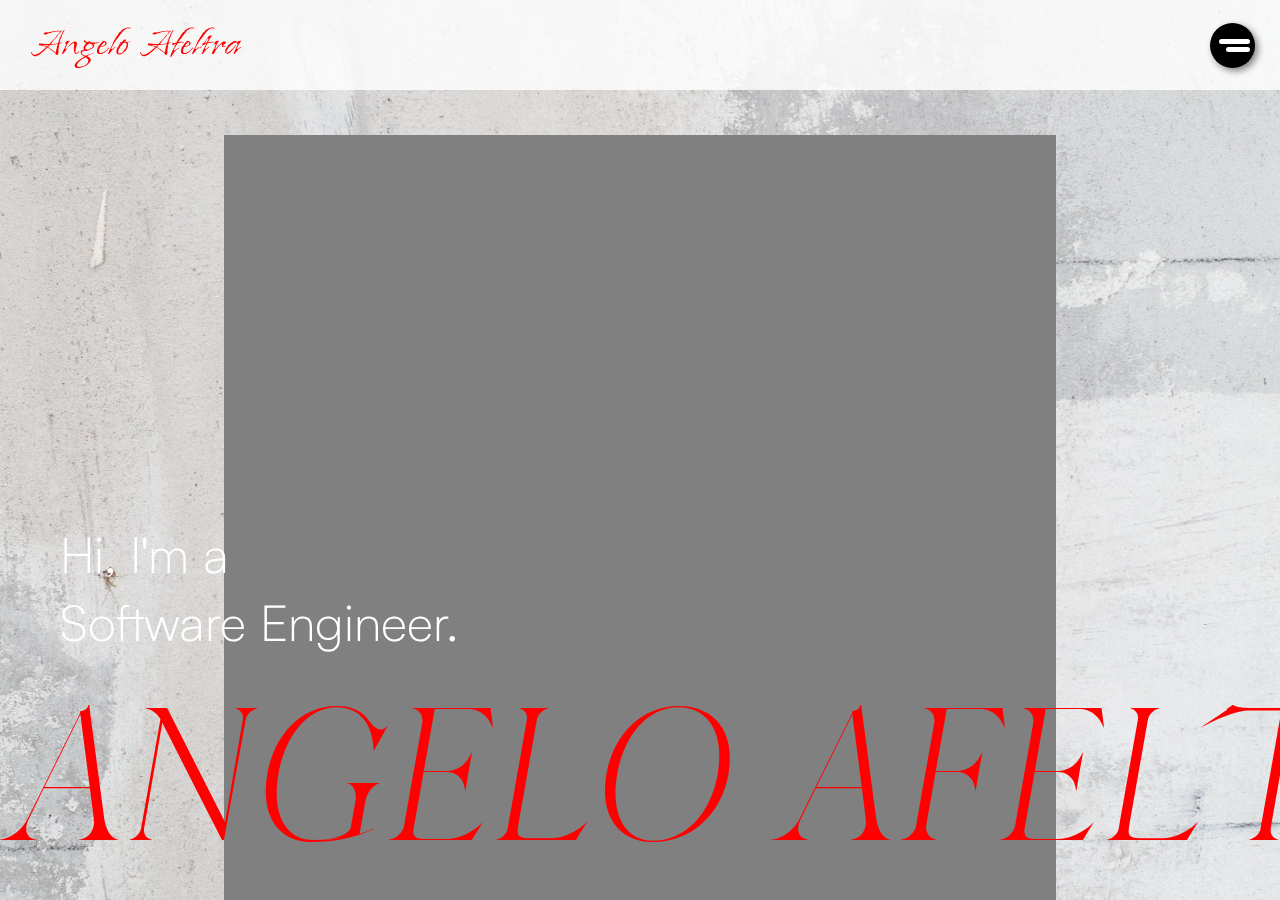
==== commit 60d856b0: "preloader" ====
--- a/index.html
+++ b/index.html
@@ -15,6 +15,7 @@
     <link rel="stylesheet" href="./css/skill_component.css"/>
     <link rel="stylesheet" href="./css/work_component.css"/>
     <link rel="stylesheet" href="css/contactMe.css"/>
+    <link rel="stylesheet" href="css/preloader.css"/>
 
     <link rel="stylesheet" type="text/css" href="//fonts.googleapis.com/css?family=Kristi" />
     <title>Home</title>
@@ -49,6 +50,19 @@
 
     </header>
 
+    <div class="preloader">
+        <h1>Angelo Afeltra</h1>
+        <div class="wrapperanimate">
+            <div class="circle"></div>
+            <div class="circle"></div>
+            <div class="circle"></div>
+            <div class="shadow"></div>
+            <div class="shadow"></div>
+            <div class="shadow"></div>
+            <span>Loading...</span>
+        </div>
+    </div>
+
     <main>
 
         <div id="cover" class="container_cover">
@@ -198,6 +212,12 @@
 
 
 </body>
+<script>
+    document.addEventListener("DOMContentLoaded", function() {
+    var preloader = document.querySelector(".preloader");
+    preloader.style.display = "none";
+    });
+</script>
 <script src="./script/navbar.js"></script>
 <script src="./script/aboutMe_component.js"></script>
 <script src="./script/skill_component.js"></script>
--- a/css/contactMe.css
+++ b/css/contactMe.css
@@ -63,6 +63,7 @@
     border-left: none;
     border-right: none;
     border-bottom: 2px solid black;
+    border-radius: 0px;
     background: none;
 
     font-family: Satoshi, serif;
@@ -78,6 +79,7 @@
     border-left: none;
     border-right: none;
     border-bottom: 2px solid black;
+    border-radius: 0;
     background: none;
     resize: none;
 
--- a/css/preloader.css
+++ b/css/preloader.css
@@ -0,0 +1,124 @@
+.preloader{
+    position: fixed;
+    top: 0;
+    left: 0;
+
+    display: flex;
+    align-items: center;
+    justify-content: center;
+    flex-direction: column;
+    gap: 20px;
+
+    width: 100%;
+    height: 100%;
+    background-color: white;
+    z-index: 1000;
+}
+
+.preloader h1{
+    display: block;
+    width: auto;
+    height: auto;
+
+    font-family: "Island Moments", serif;
+    font-style: normal;
+    font-weight: normal;
+    font-size: 5rem;
+    color: black;
+}
+
+.preloader .wrapperanimate{
+    width:150px;
+    height:60px;
+
+    position: relative;
+}
+
+.circle{
+    width:20px;
+    height:20px;
+    position: absolute;
+    border-radius: 50%;
+    background-color: black;
+    left:15%;
+
+    animation: circle .5s alternate infinite ease;
+}
+
+.circle:nth-child(2){
+    left:45%;
+    animation-delay: .2s;
+}
+
+.circle:nth-child(3){
+    left:auto;
+    right:15%;
+    animation-delay: .3s;
+}
+
+@keyframes circle{
+    0%{
+        top:60px;
+        height:5px;
+        border-radius: 50px 50px 25px 25px;
+        transform: scaleX(1.7);
+    }
+
+    40%{
+        height:20px;
+        border-radius: 50%;
+        transform: scaleX(1);
+    }
+    100%{
+        top:0%;
+    }
+}
+
+
+.shadow{
+    width:20px;
+    height:4px;
+    border-radius: 50%;
+    background-color: rgba(0,0,0,.5);
+    position: absolute;
+    top:62px;
+    z-index: -1;
+    left:15%;
+    filter: blur(1px);
+    animation: shadow .5s alternate infinite ease;
+}
+
+.shadow:nth-child(4){
+    left: 45%;
+    animation-delay: .2s
+}
+
+.shadow:nth-child(5){
+    left:auto;
+    right:15%;
+    animation-delay: .3s;
+}
+
+@keyframes shadow{
+    0%{
+        transform: scaleX(1.5);
+    }
+    40%{
+        transform: scaleX(1);
+        opacity: .7;
+    }
+    100%{
+        transform: scaleX(.2);
+        opacity: .4;
+    }
+}
+
+.wrapperanimate span{
+    position: absolute;
+    top:75px;
+    font-family: Satoshi, serif;
+    font-size: 20px;
+    color: black;
+    left: 50%;
+    transform: translateX(-50%);
+}